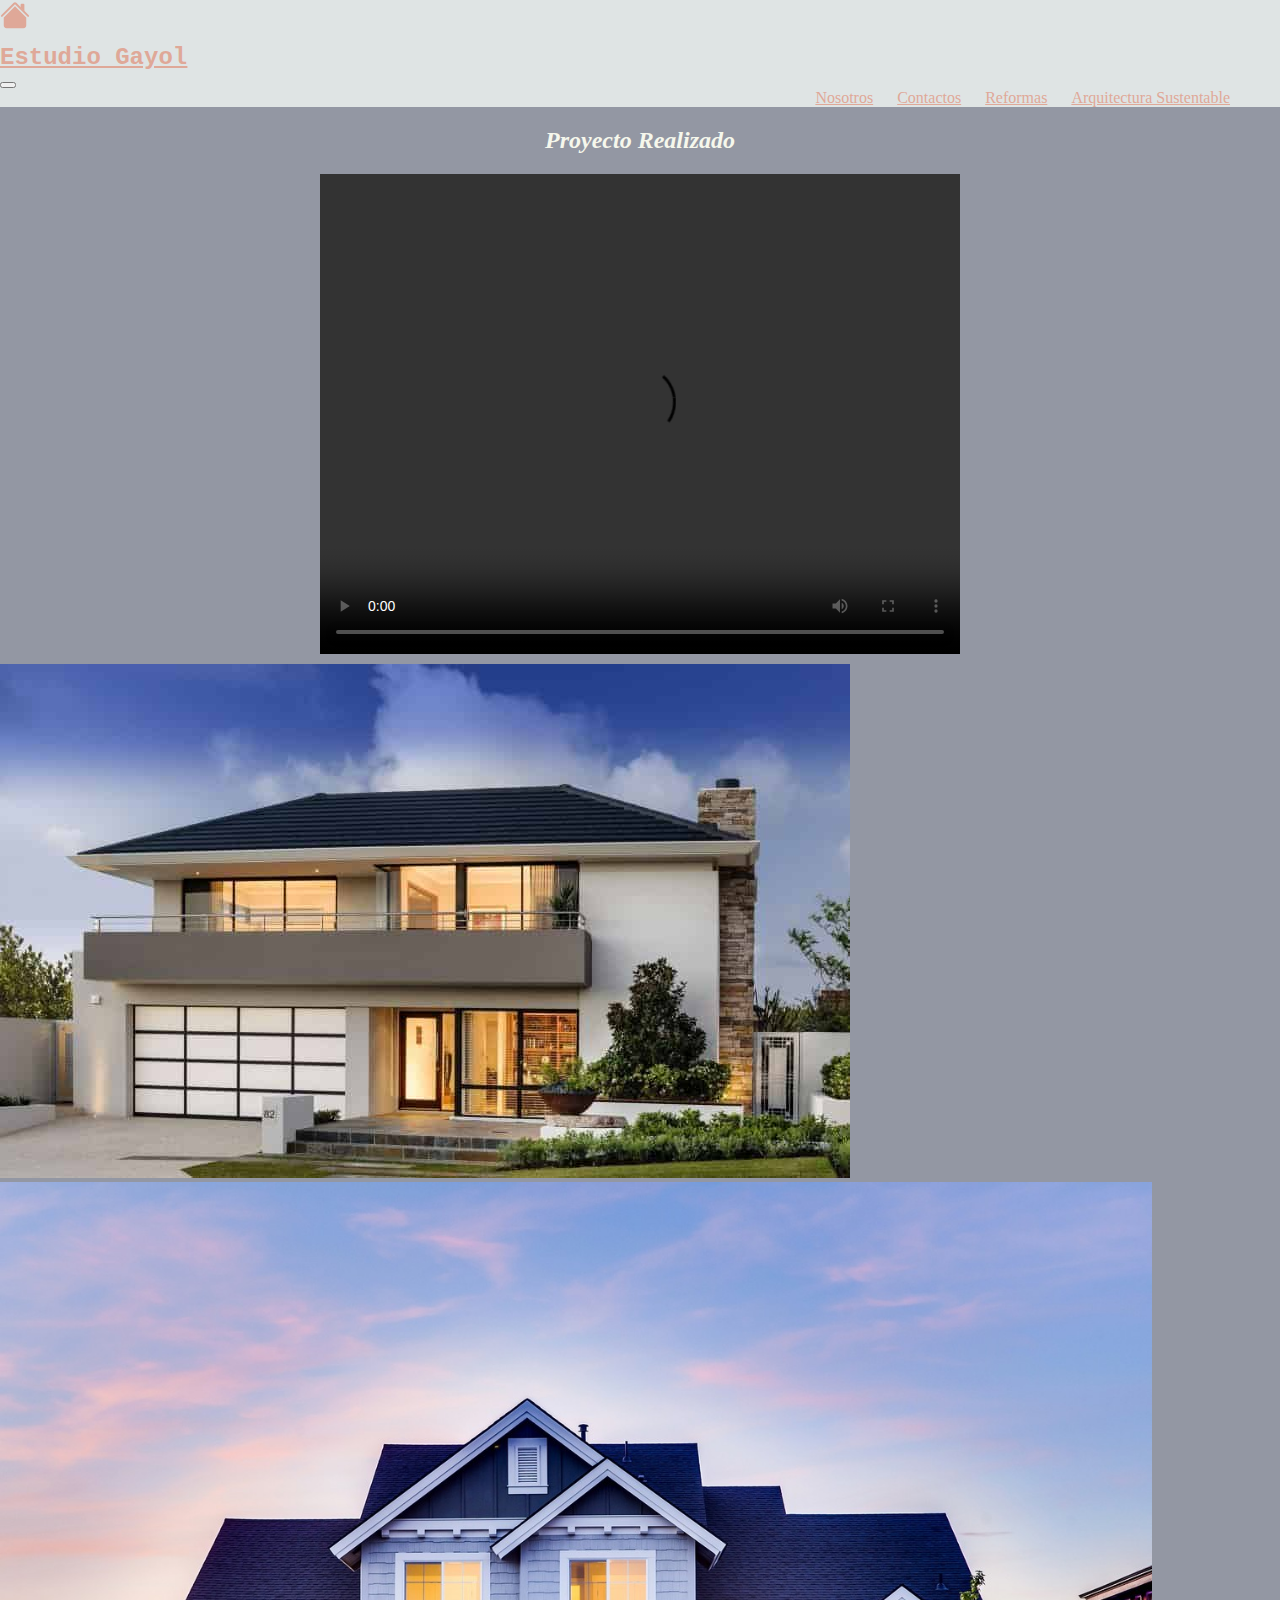
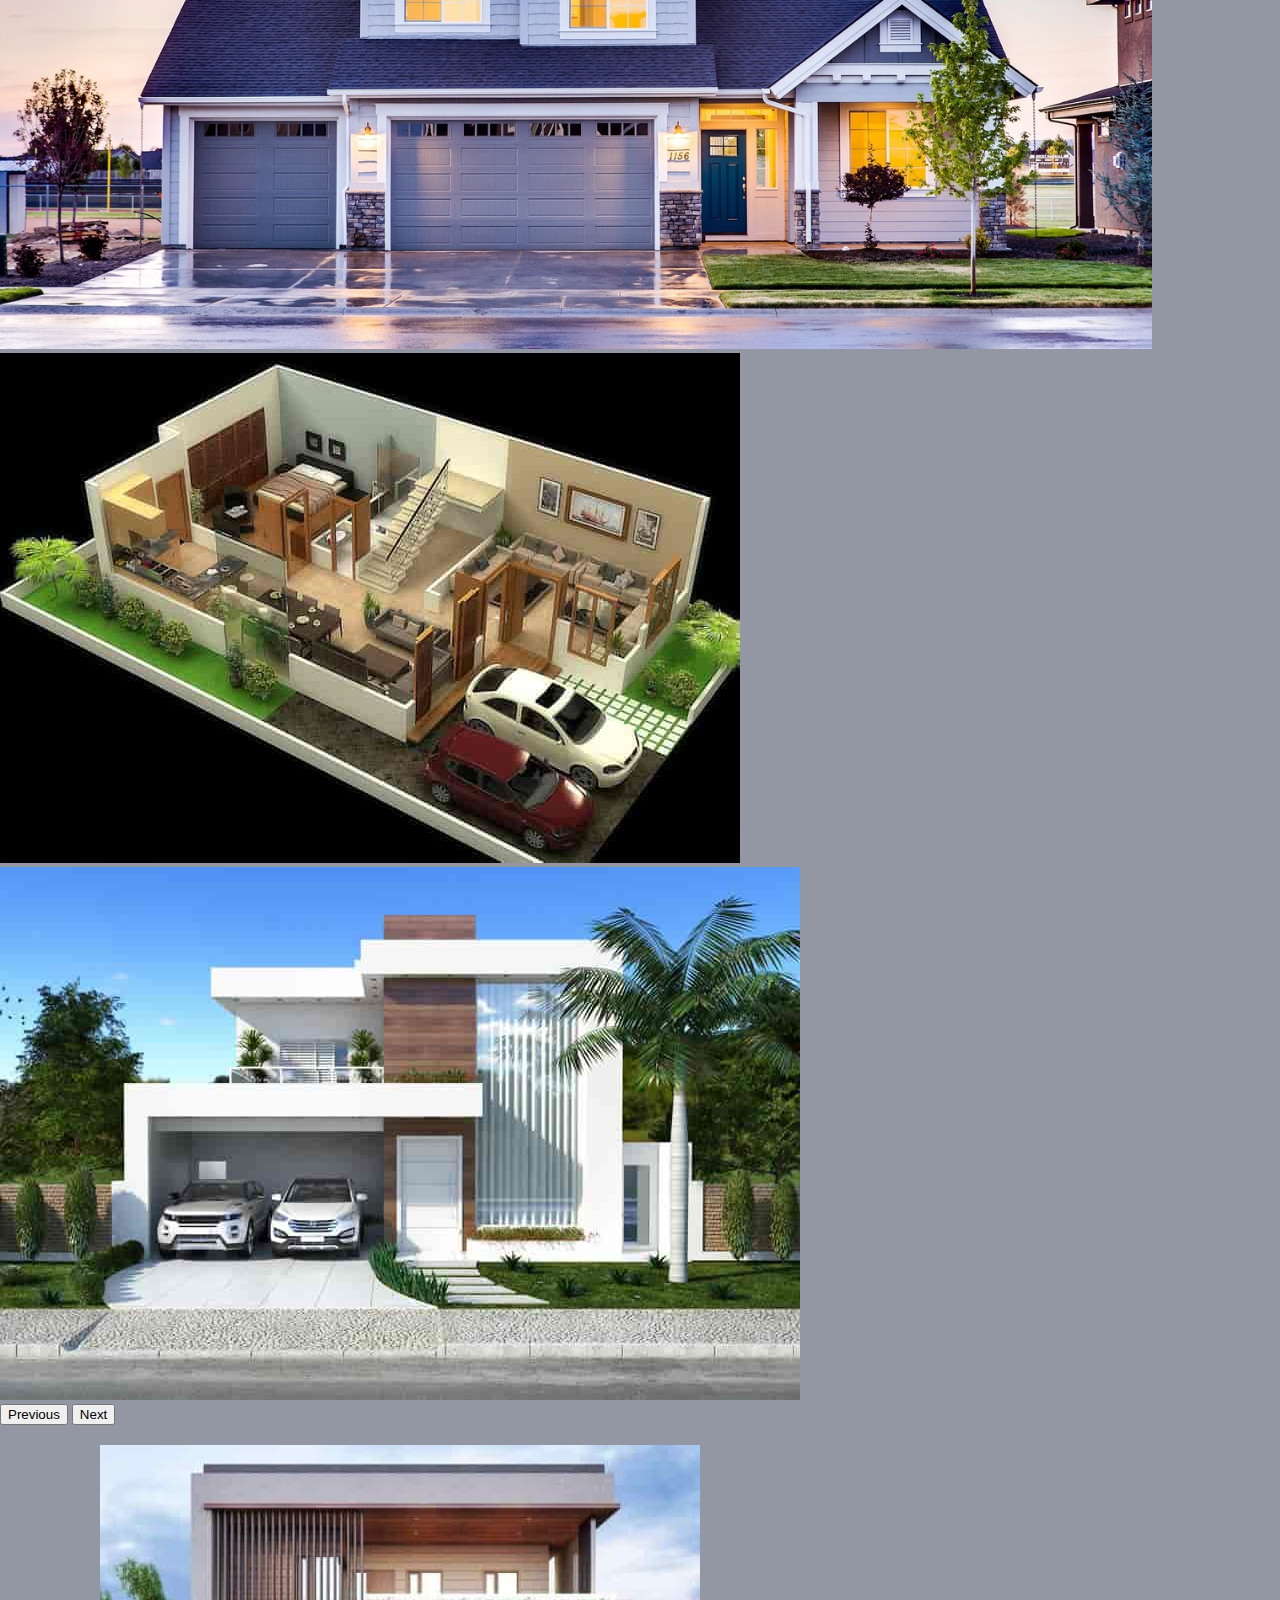
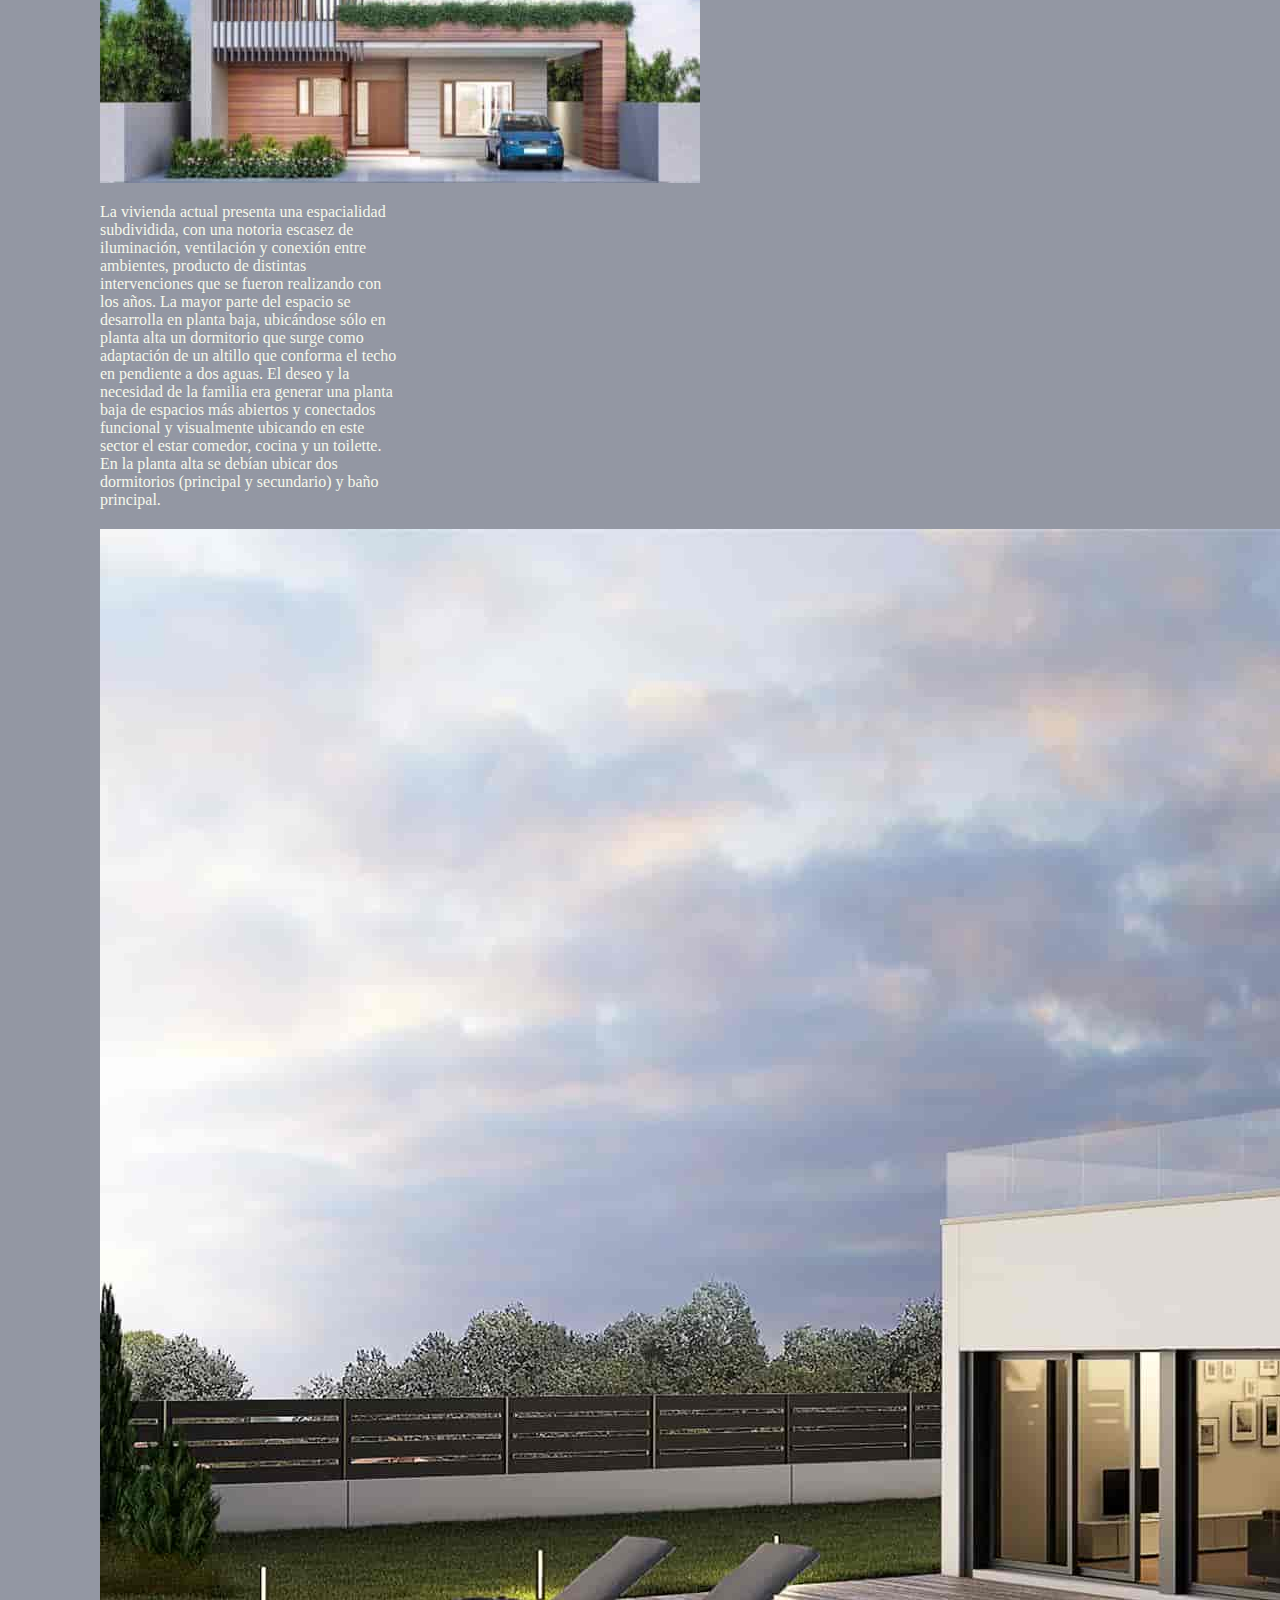
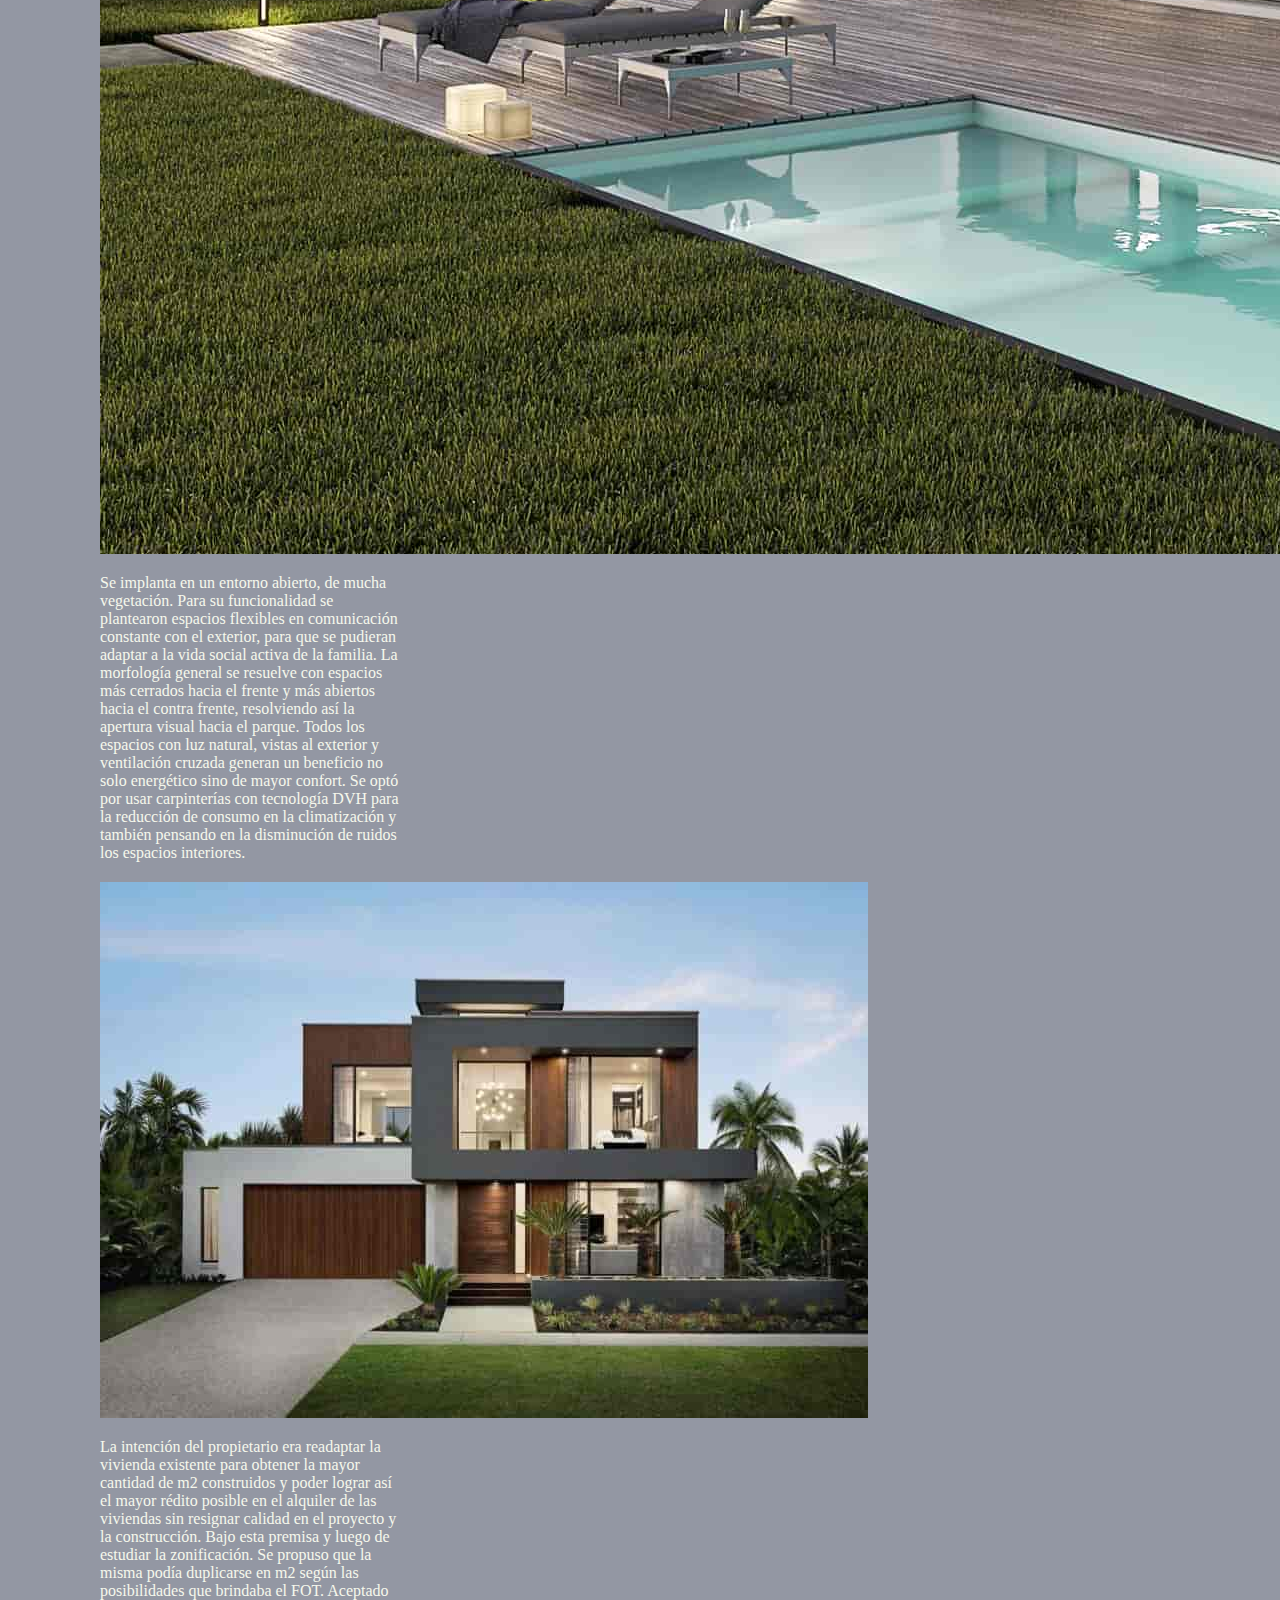
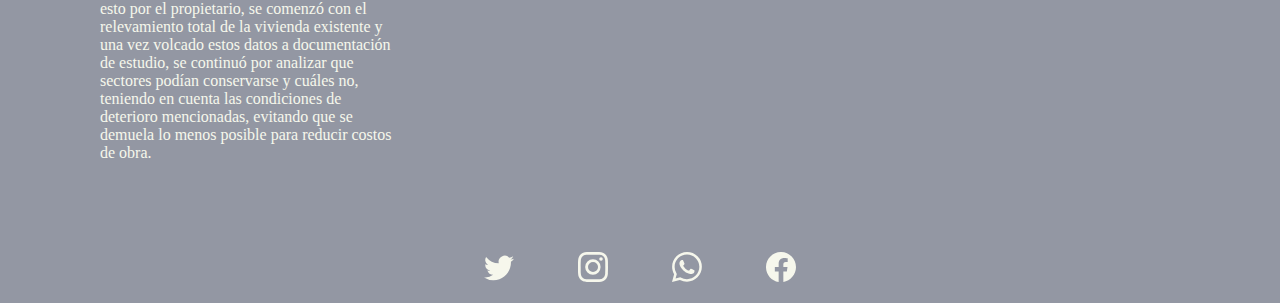
==== index.html @ b47eeff7 "proyecto" ====
<!DOCTYPE html>
<html lang="es">
  <head>
      <meta charset="UTF-8">
      <meta name="viewport" content="width=device-width, initial-scale=1">
      <title>Estudio Arquitectura</title>
      <link href="https://cdn.jsdelivr.net/npm/bootstrap@5.1.3/dist/css/bootstrap.min.css" rel="stylesheet" 
      integrity="sha384-1BmE4kWBq78iYhFldvKuhfTAU6auU8tT94WrHftjDbrCEXSU1oBoqyl2QvZ6jIW3" crossorigin="anonymous">
      <link rel="stylesheet" href="css/estilos.css">
      <link rel="preconnect" href= "https://fonts.googleapis.com">
      <link rel="preconnect" href= "https://fonts.gstatic.com" crossorigin>
      <link href="https: //fonts.googleapis.com/css2? family = Roboto + Mono: wght @ 200 & display = swap" rel ="stylesheet">
      <link rel="stylesheet" href="https://cdnjs.cloudflare.com/ajax/libs/font-awesome/4.7.0/css/font-awesome.min.css">
      <link rel= "icon"  type= "image / png"  tamaños= "96x96"  href= "imagenes/logo.jpg">
      <meta name="keywords" content="arquitectura, estudio, remodelaciones, casas, departamentos">
      <meta name="description" content="Estudio de Arquitectura especializado en viviendas particulares, espacios de trabajo y edificios. 
      Remodelaciones, diseño y decoracion de interiores">
</head>

<body class="fondo">

  <!---Menu-->
    
     <nav class="navbar navbar-expand-lg navbar-light" style="background-color: #dfe4e4;">
      <div class="container-fluid">
        <a class="navbar-brand" href="#">
          <svg xmlns="http://www.w3.org/2000/svg" width="30" height="30" fill="currentColor" class="bi bi-house-fill" viewBox="0 0 16 16">
            <path fill-rule="evenodd" d="m8 3.293 6 6V13.5a1.5 1.5 0 0 1-1.5 1.5h-9A1.5 1.5 0 0 1 2 13.5V9.293l6-6zm5-.793V6l-2-2V2.5a.5.5 0 0 1 .5-.5h1a.5.5 0 0 1 .5.5z"/>
            <path fill-rule="evenodd" d="M7.293 1.5a1 1 0 0 1 1.414 0l6.647 6.646a.5.5 0 0 1-.708.708L8 2.207 1.354 8.854a.5.5 0 1 1-.708-.708L7.293 1.5z"/>
          </svg>
        </a>
        <a class="navbar-brand" href="#"> <h1>Estudio Gayol</h1></a>
        <button class="navbar-toggler" type="button" data-bs-toggle="collapse" data-bs-target="#navbarSupportedContent" aria-controls="navbarSupportedContent" aria-expanded="false" aria-label="Toggle navigation">
          <span class="navbar-toggler-icon"></span>
        </button>
        <div class="collapse navbar-collapse" id="navbarSupportedContent">
          <ul class="navbar-nav me-auto mb-2 mb-lg-0">
            <li class="nav-item">
              <a class="nav-link active" aria-current="page" href="nosotros.html">Nosotros</a>
            </li>
            <li class="nav-item">
              <a class="nav-link" href="contactos.html">Contactos</a>
            </li>
            <li class="nav-item dropdown">
              <a class="nav-link dropdown-toggle" href="reformas.html" id="navbarDropdown" role="button" data-bs-toggle="dropdown" aria-expanded="false">
                Reformas
              </a>
              <ul class="dropdown-menu" aria-labelledby="navbarDropdown">
                <li><a class="dropdown-item" href="reformas.html">Casas</a></li>
                <li><a class="dropdown-item" href="reformas.html">Habitaciones</a></li>
                <li><hr class="dropdown-divider"></li>
                <li><a class="dropdown-item" href="reformas.html">Oficinas</a></li>
                <li><a class="dropdown-item" href="reformas.html">Departamentos</a></li>
              </ul>
            </li>
            <li class="nav-item dropdown">
              <a class="nav-link dropdown-toggle" href="#" id="navbarDropdown" role="button" data-bs-toggle="dropdown" aria-expanded="false">
                Arquitectura Sustentable
              </a>
              <ul class="dropdown-menu" aria-labelledby="navbarDropdown">
                <li><a class="dropdown-item" href="arquitecturasustentable.html">Calefaccion eficiente</a></li>
                <li><a class="dropdown-item" href="arquitecturasustentable.html">Enfriamiento eficiente</a></li>
                <li><hr class="dropdown-divider"></li>
                <li><a class="dropdown-item" href="arquitecturasustentable.html">Refrescamiento pasivo</a></li>
              </ul>
            </li>
          </ul>
        </div>
      </div>
    </nav>

    <!---fin de Menu-->

        <main>
            <h2>Proyecto Realizado</h2>

          <section class="galeria">
            <video src="imagenes/video_inicio.mp4" width="640" height="480" controls></video>
          </section>

            <!---Carrusel-->

            <div id="carouselExampleControls" class="carousel slide" data-bs-ride="carousel">
                <div class="carousel-inner">
                  <div class="carousel-item active">
                    <img src="imagenes/casas_3-min.jpg" class="d-block container-fluid img">
                  </div>
                  <div class="carousel-item">
                    <img src="imagenes/casas8.jpg" class="d-block container-fluid img">
                  </div>
                  <div class="carousel-item">
                    <img src="imagenes/plano-min.jpg" class="d-block container-fluid img">
                  </div>
                  <div class="carousel-item">
                    <img src="imagenes/casas4-min.jpg" class="d-block container-fluid img">
                  </div>
                </div>
                <button class="carousel-control-prev" type="button" data-bs-target="#carouselExampleControls" data-bs-slide="prev">
                  <span class="carousel-control-prev-icon" aria-hidden="true"></span>
                  <span class="visually-hidden">Previous</span>
                </button>
                <button class="carousel-control-next" type="button" data-bs-target="#carouselExampleControls" data-bs-slide="next">
                  <span class="carousel-control-next-icon" aria-hidden="true"></span>
                  <span class="visually-hidden">Next</span>
                </button>
              </div>

              <!---fin de Carrusel-->

        <!---inicio de tarjetas--->

    <div class="conteiner-fluid">
      <div class="row">
        <div class="col">
        <div class="card fondo" style="width: 20rem;">
          <img src="imagenes/casas5-min.jpg" class="card-img-top fotoTarjetas" alt="...">
          <div class="card-body tarjetas">
            <p class="card-text">La vivienda actual presenta una espacialidad subdividida, con una notoria escasez de iluminación, ventilación y conexión entre ambientes, producto de distintas intervenciones que se fueron realizando con los años.
              La mayor parte del espacio se desarrolla en planta baja, ubicándose sólo en planta alta un dormitorio que surge como adaptación de un altillo que conforma el techo en pendiente a dos aguas.
              El deseo y la necesidad de la familia era generar una planta baja de espacios más abiertos y conectados funcional y visualmente ubicando en este sector el estar comedor, cocina y un toilette. 
              En la planta alta se debían ubicar dos dormitorios (principal y secundario) y baño principal.</p>
          </div>
        </div>
      </div>

      <div class="col">
        <div class="card fondo" style="width: 20rem;">
          <img src="imagenes/casas6-min.jpg" class="card-img-top fotoTarjetas" alt="...">
          <div class="card-body tarjetas">
            <p class="card-text">Se implanta en un entorno abierto, de mucha vegetación. Para su funcionalidad se plantearon espacios flexibles en comunicación constante con el exterior,  para que se pudieran adaptar a la vida social activa de la familia.
              La morfología general se resuelve con espacios más cerrados hacia el frente y más abiertos hacia el contra frente, resolviendo así la apertura visual hacia el parque.
              Todos los espacios con luz natural, vistas al exterior y ventilación cruzada generan un beneficio no solo energético sino de mayor confort. 
              Se optó por usar carpinterías con tecnología DVH para la reducción de consumo en la climatización y también pensando en la disminución de ruidos los espacios interiores.</p>
          </div>
        </div>
      </div>

        <div class="col">
        <div class="card fondo" style="width: 20rem;">
          <img src="imagenes/casas7-min.jpg" class="card-img-top fotoTarjetas" alt="...">
          <div class="card-body tarjetas">
            <p class="card-text">La intención del propietario era readaptar la vivienda existente para obtener la mayor cantidad de m2 construidos y poder lograr así el mayor rédito posible en el alquiler de las viviendas sin resignar calidad en el proyecto y la construcción.
              Bajo esta premisa y luego de estudiar la zonificación. 
              Se propuso que la misma podía duplicarse en m2 según las posibilidades que brindaba el FOT. Aceptado esto por el propietario, 
              se comenzó con el relevamiento total de la vivienda existente y una vez volcado estos datos a documentación de estudio, se continuó por analizar que sectores podían conservarse y cuáles no, teniendo en cuenta las condiciones de deterioro mencionadas, evitando que se demuela lo menos posible para reducir costos de obra.
            </p>
          </div>
        </div>
      </div>
    </div>
  </div>

  <!---fin de tarjetas--->

        </main>

    <footer class="textoColor">
      <svg xmlns="http://www.w3.org/2000/svg" width="30" height="30" fill="currentColor" class="bi bi-twitter iconos" viewBox="0 0 16 16">
        <path d="M5.026 15c6.038 0 9.341-5.003 9.341-9.334 0-.14 0-.282-.006-.422A6.685 6.685 0 0 0 16 3.542a6.658 6.658 0 0 1-1.889.518 3.301 3.301 0 0 0 1.447-1.817 6.533 6.533 0 0 1-2.087.793A3.286 3.286 0 0 0 7.875 6.03a9.325 9.325 0 0 1-6.767-3.429 3.289 3.289 0 0 0 1.018 4.382A3.323 3.323 0 0 1 .64 6.575v.045a3.288 3.288 0 0 0 2.632 3.218 3.203 3.203 0 0 1-.865.115 3.23 3.23 0 0 1-.614-.057 3.283 3.283 0 0 0 3.067 2.277A6.588 6.588 0 0 1 .78 13.58a6.32 6.32 0 0 1-.78-.045A9.344 9.344 0 0 0 5.026 15z"/>
      </svg>
    <svg xmlns="http://www.w3.org/2000/svg" width="30" height="30" fill="currentColor" class="bi bi-instagram iconos" viewBox="0 0 16 16">
      <path d="M8 0C5.829 0 5.556.01 4.703.048 3.85.088 3.269.222 2.76.42a3.917 3.917 0 0 0-1.417.923A3.927 3.927 0 0 0 .42 2.76C.222 3.268.087 3.85.048 4.7.01 5.555 0 5.827 0 8.001c0 2.172.01 2.444.048 3.297.04.852.174 1.433.372 1.942.205.526.478.972.923 1.417.444.445.89.719 1.416.923.51.198 1.09.333 1.942.372C5.555 15.99 5.827 16 8 16s2.444-.01 3.298-.048c.851-.04 1.434-.174 1.943-.372a3.916 3.916 0 0 0 1.416-.923c.445-.445.718-.891.923-1.417.197-.509.332-1.09.372-1.942C15.99 10.445 16 10.173 16 8s-.01-2.445-.048-3.299c-.04-.851-.175-1.433-.372-1.941a3.926 3.926 0 0 0-.923-1.417A3.911 3.911 0 0 0 13.24.42c-.51-.198-1.092-.333-1.943-.372C10.443.01 10.172 0 7.998 0h.003zm-.717 1.442h.718c2.136 0 2.389.007 3.232.046.78.035 1.204.166 1.486.275.373.145.64.319.92.599.28.28.453.546.598.92.11.281.24.705.275 1.485.039.843.047 1.096.047 3.231s-.008 2.389-.047 3.232c-.035.78-.166 1.203-.275 1.485a2.47 2.47 0 0 1-.599.919c-.28.28-.546.453-.92.598-.28.11-.704.24-1.485.276-.843.038-1.096.047-3.232.047s-2.39-.009-3.233-.047c-.78-.036-1.203-.166-1.485-.276a2.478 2.478 0 0 1-.92-.598 2.48 2.48 0 0 1-.6-.92c-.109-.281-.24-.705-.275-1.485-.038-.843-.046-1.096-.046-3.233 0-2.136.008-2.388.046-3.231.036-.78.166-1.204.276-1.486.145-.373.319-.64.599-.92.28-.28.546-.453.92-.598.282-.11.705-.24 1.485-.276.738-.034 1.024-.044 2.515-.045v.002zm4.988 1.328a.96.96 0 1 0 0 1.92.96.96 0 0 0 0-1.92zm-4.27 1.122a4.109 4.109 0 1 0 0 8.217 4.109 4.109 0 0 0 0-8.217zm0 1.441a2.667 2.667 0 1 1 0 5.334 2.667 2.667 0 0 1 0-5.334z"/>
    </svg>
    <svg xmlns="http://www.w3.org/2000/svg" width="30" height="30" fill="currentColor" class="bi bi-whatsapp iconos" viewBox="0 0 16 16">
      <path d="M13.601 2.326A7.854 7.854 0 0 0 7.994 0C3.627 0 .068 3.558.064 7.926c0 1.399.366 2.76 1.057 3.965L0 16l4.204-1.102a7.933 7.933 0 0 0 3.79.965h.004c4.368 0 7.926-3.558 7.93-7.93A7.898 7.898 0 0 0 13.6 2.326zM7.994 14.521a6.573 6.573 0 0 1-3.356-.92l-.24-.144-2.494.654.666-2.433-.156-.251a6.56 6.56 0 0 1-1.007-3.505c0-3.626 2.957-6.584 6.591-6.584a6.56 6.56 0 0 1 4.66 1.931 6.557 6.557 0 0 1 1.928 4.66c-.004 3.639-2.961 6.592-6.592 6.592zm3.615-4.934c-.197-.099-1.17-.578-1.353-.646-.182-.065-.315-.099-.445.099-.133.197-.513.646-.627.775-.114.133-.232.148-.43.05-.197-.1-.836-.308-1.592-.985-.59-.525-.985-1.175-1.103-1.372-.114-.198-.011-.304.088-.403.087-.088.197-.232.296-.346.1-.114.133-.198.198-.33.065-.134.034-.248-.015-.347-.05-.099-.445-1.076-.612-1.47-.16-.389-.323-.335-.445-.34-.114-.007-.247-.007-.38-.007a.729.729 0 0 0-.529.247c-.182.198-.691.677-.691 1.654 0 .977.71 1.916.81 2.049.098.133 1.394 2.132 3.383 2.992.47.205.84.326 1.129.418.475.152.904.129 1.246.08.38-.058 1.171-.48 1.338-.943.164-.464.164-.86.114-.943-.049-.084-.182-.133-.38-.232z"/>
    </svg>
    <svg xmlns="http://www.w3.org/2000/svg" width="30" height="30" fill="currentColor" class="bi bi-facebook iconos" viewBox="0 0 16 16">
      <path d="M16 8.049c0-4.446-3.582-8.05-8-8.05C3.58 0-.002 3.603-.002 8.05c0 4.017 2.926 7.347 6.75 7.951v-5.625h-2.03V8.05H6.75V6.275c0-2.017 1.195-3.131 3.022-3.131.876 0 1.791.157 1.791.157v1.98h-1.009c-.993 0-1.303.621-1.303 1.258v1.51h2.218l-.354 2.326H9.25V16c3.824-.604 6.75-3.934 6.75-7.951z"/>
    </svg>
    </footer>
<script src="https://cdn.jsdelivr.net/npm/@popperjs/core@2.10.2/dist/umd/popper.min.js" 
integrity="sha384-7+zCNj/IqJ95wo16oMtfsKbZ9ccEh31eOz1HGyDuCQ6wgnyJNSYdrPa03rtR1zdB" crossorigin="anonymous"></script>
<script src="https://cdn.jsdelivr.net/npm/bootstrap@5.1.3/dist/js/bootstrap.min.js"
integrity="sha384-QJHtvGhmr9XOIpI6YVutG+2QOK9T+ZnN4kzFN1RtK3zEFEIsxhlmWl5/YESvpZ13" crossorigin="anonymous"></script>
</body>
</html>
---- css/estilos.css ----
* {margin: 0px;}

h1 {
    font-size: 150%;
    margin-top: 10px;
    font-family: 'Roboto mono', monospace;
    text-decoration:underline;
    }

h2 {
    text-align: center;
    font-style: oblique;
    margin: 20px 20px 20px;
    color: #f6f7ec;}

dt {color: #2c1513;}

dd {color:#f6f7ec;}

td {color: #2c1513;}

fieldset {color: #2c1513;}

h3 {margin: 0px 10px 20px 10px;
    color: #2c1513;}

legend {color: #2c1513;}

.textoColor {
    color: #f6f7ec;
}

.iconos {
    margin: 0px 30px 0px 30px;
}

.bordesRedondeados {
    border-radius:  10px;
    margin: 10px 10px 10px 10px;
}

#uno {
    margin: 0%;
    width: 5%;
}

.ancho {
    width: 70%;
}

p {
    margin: 20px 20px 20px 0px;
    color: #f6f7ec;}

.centrar {text-align: justify;
          margin: 20px 20px 20px 20px;
          font-size: 110%;
}

footer {
    text-align: center;
    font-style: italic;
    height: 50px;
    margin-top: 10vh;
}

.cursiva {font-style: italic;}

.letraTexto {font-style: oblique;}

.fondo { background-color: #9397a3;}


.colorCelda {color: #f6f7ec;}

.bordes {
        border-color: #2c1513;
        border-width: 15px;
        border-style:double;
        border-radius: 20px;
        box-shadow: 10px 10px #888888;
    }

dl {
    margin: 5px 10px 10px}

fieldset {
    margin: 5px 10px 5px 10px;}

img {
    animation-duration: 2s;
    animation-name: aparece;}

.img {
    max-width: 90%;
    height: auto;
}

ul ul{
    display:none;
}

ul ul li{display: block;}

ul li:hover + ul {
    margin-right: 20px;
    margin-left: 20px;
    margin-top: 20px;
    text-align: right;
    display: block;
}

li {
    margin: 0px 10px 0 10px;
    display: inline-block;
    color: #dfa898;}

ul {
    text-align: right;
    list-style-type: style type square;
    margin: 0px 40px 0 40px;
    padding-left: 40px;
    border-radius: 50px;
    }

a {
    color: #dfa898;
}

.menuFlex {
    position: relative;
    display: flex;
    flex-flow: row nowrap;
    justify-content: space-between;
}

.botones {
    margin: 0px 10px 20px 20px;
}

.galeria {
    display: flex;
    flex-flow: wrap;
    justify-content: center;
    
}

.divCasas {
    margin-left: 100px;
}

.sustentabilidad {
    display: flex;
    flex-flow: wrap;
}


i {
    width: 100px;
}

.mover {
    transform: translate(-100px);
}

.fotoTarjetas {
    display: flex;
    justify-content: center;
}

.conteiner-fluid {
    margin: 20px 20px 20px 100px;
}

.correo {
    margin-bottom: 30px;
}

.opciones {
    margin: 20px;
}

.formulario {
    display: flex;
    flex-direction: column;
    align-items: center;
}

section {
    margin-bottom: 10px;
}

video {
    max-width: 90%;
    height: auto;
  }

@keyframes aparece {
    0% {
        opacity: 0;
    }

    100% {
        opacity: 2;
    }
}

@media (min-width: 600px) and (max-width: 1024px) {
    .sustentabilidad {
        display: flex;
        flex-flow: wrap;
    }

    img {
        animation-duration: 2s;
        animation-name: aparece;
        margin: 0px 10px 5px 0px;}

}

@media (max-width: 599px) {
    .sustentabilidad {
        display: flex;
        flex-flow: wrap;
    }

    img {
        animation-duration: 2s;
        animation-name: aparece;
        margin: 0px 10px 5px 0px;}

    

   
}
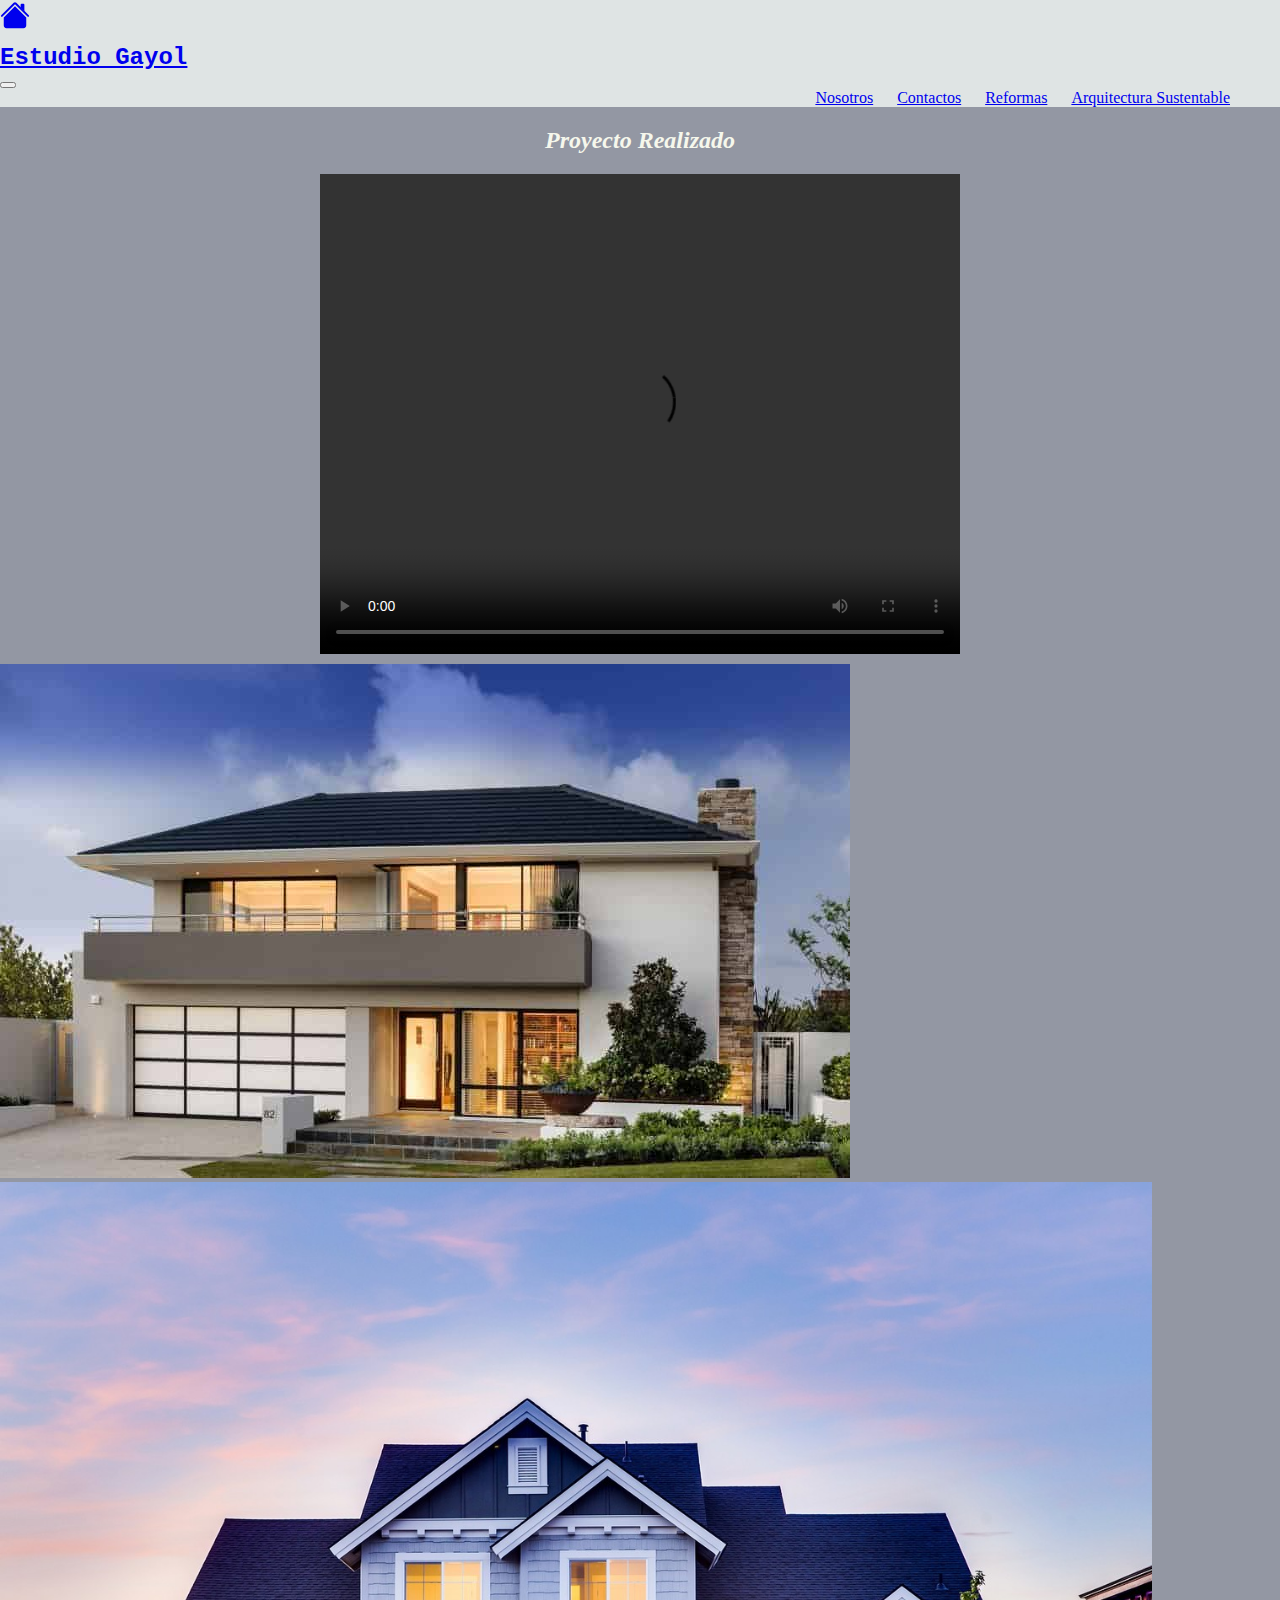
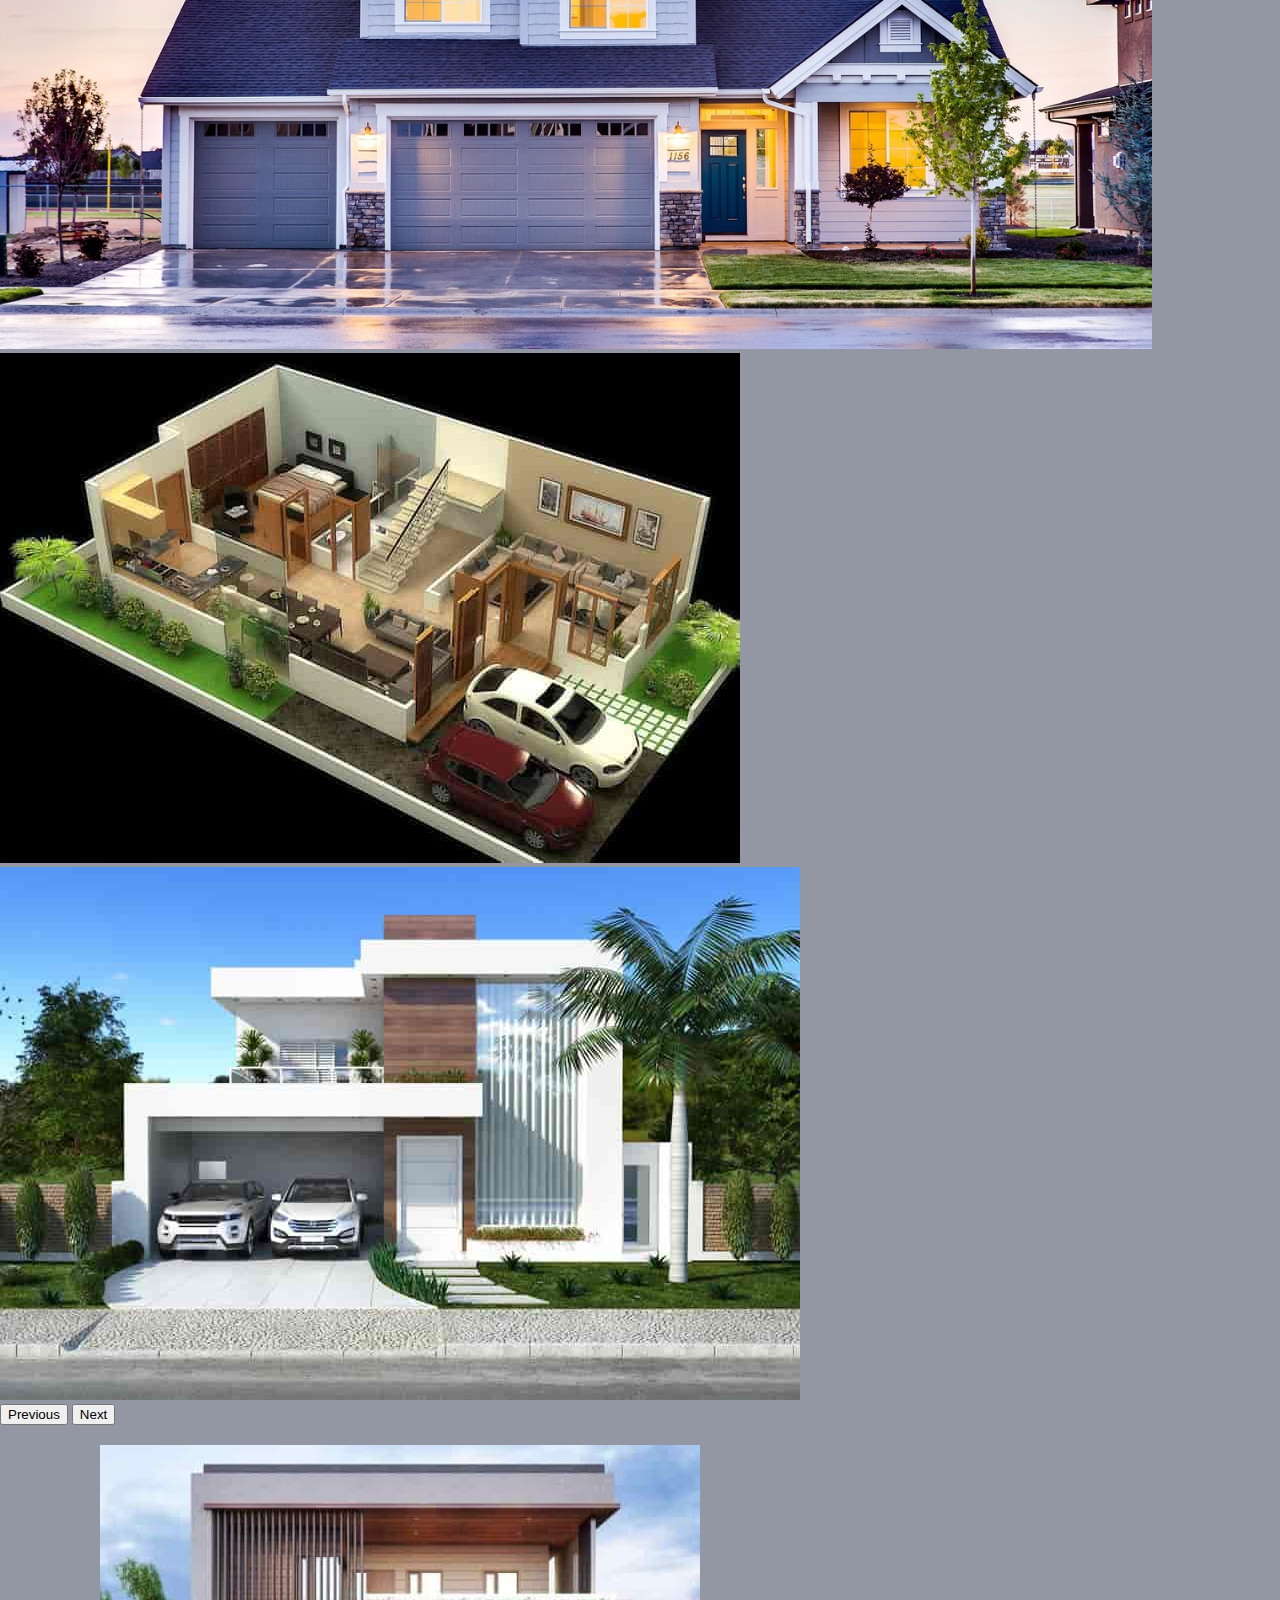
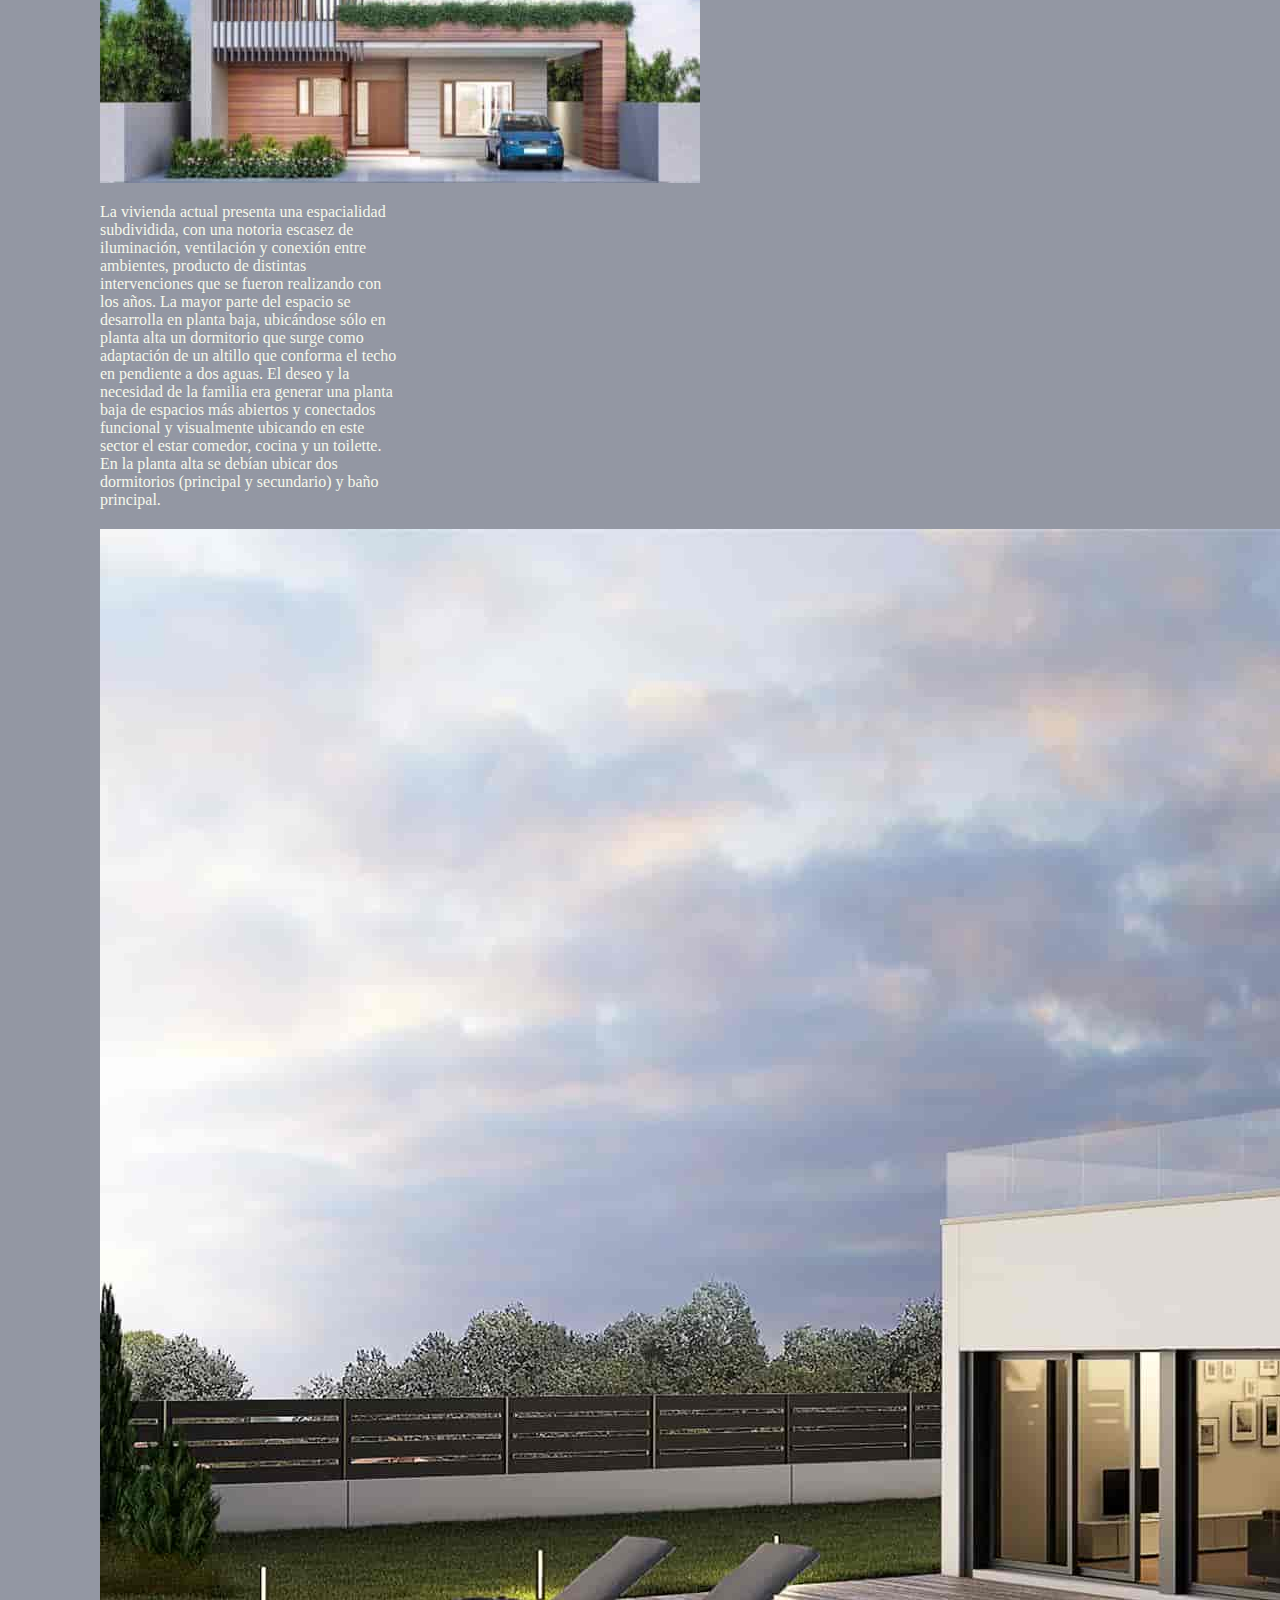
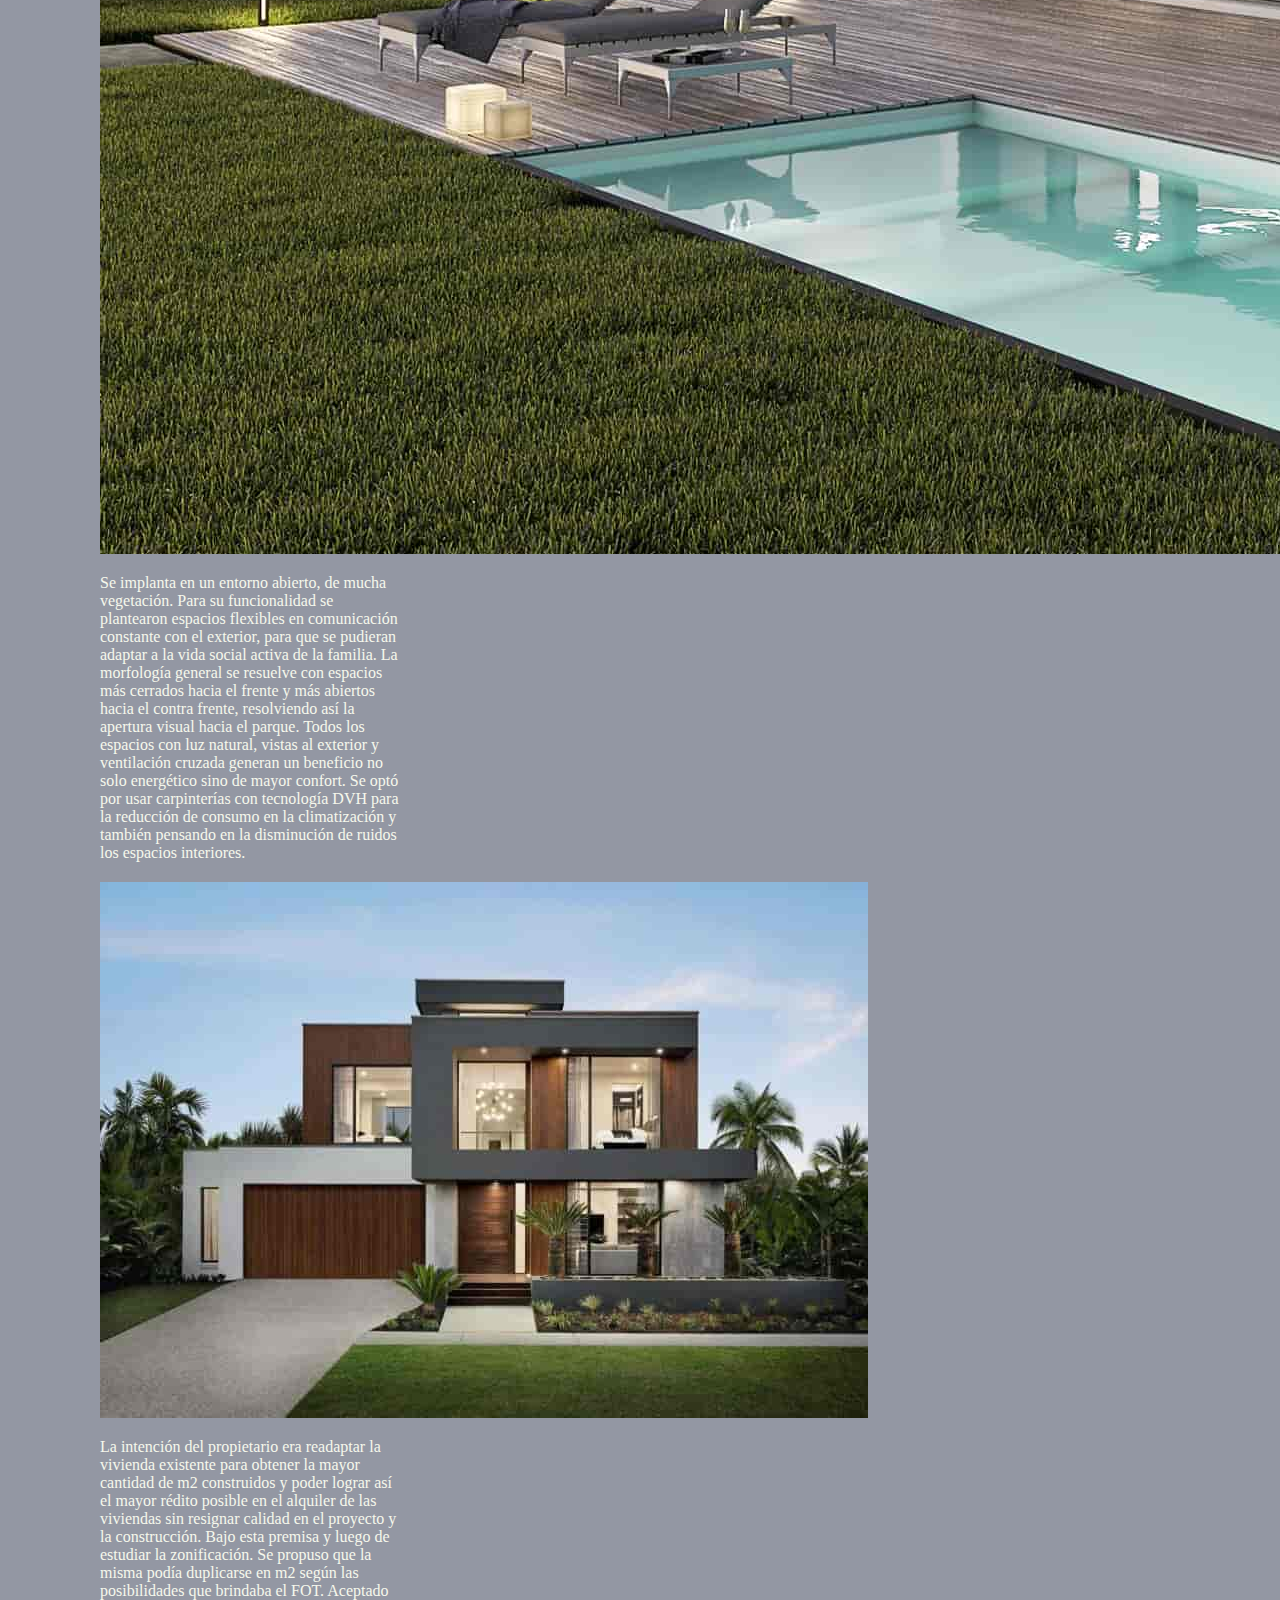
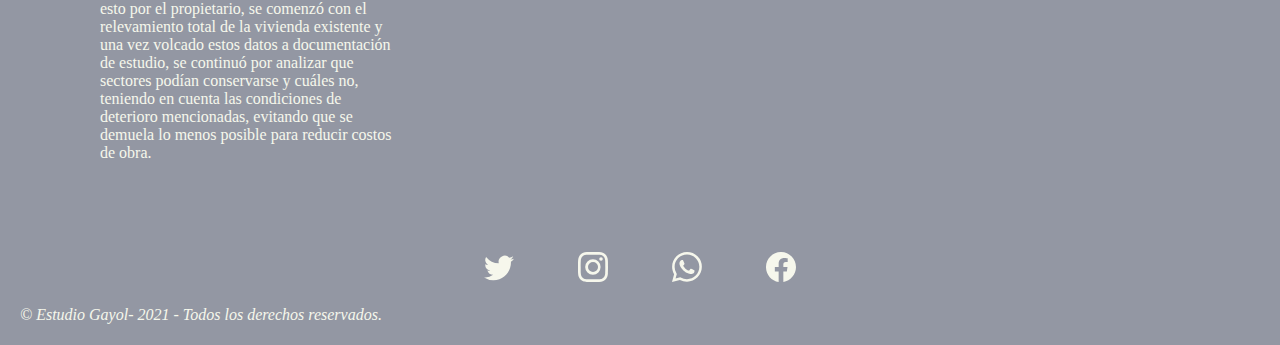
==== commit d7926444: "proyecto final" ====
--- a/index.html
+++ b/index.html
@@ -7,11 +7,11 @@
       <link href="https://cdn.jsdelivr.net/npm/bootstrap@5.1.3/dist/css/bootstrap.min.css" rel="stylesheet" 
       integrity="sha384-1BmE4kWBq78iYhFldvKuhfTAU6auU8tT94WrHftjDbrCEXSU1oBoqyl2QvZ6jIW3" crossorigin="anonymous">
       <link rel="stylesheet" href="css/estilos.css">
-      <link rel="preconnect" href= "https://fonts.googleapis.com">
-      <link rel="preconnect" href= "https://fonts.gstatic.com" crossorigin>
-      <link href="https: //fonts.googleapis.com/css2? family = Roboto + Mono: wght @ 200 & display = swap" rel ="stylesheet">
+      <link rel="preconnect" href="https://fonts.googleapis.com">
+      <link rel="preconnect" href="https://fonts.gstatic.com" crossorigin>
+      <link href="https: //fonts.googleapis.com/css2? family = Roboto + Mono: wght @ 200 & display = swap" rel="stylesheet">
       <link rel="stylesheet" href="https://cdnjs.cloudflare.com/ajax/libs/font-awesome/4.7.0/css/font-awesome.min.css">
-      <link rel= "icon"  type= "image / png"  tamaños= "96x96"  href= "imagenes/logo.jpg">
+      <link rel="icon"  type="image / png"  tamaños= "96x96"  href="imagenes/logo.jpg">
       <meta name="keywords" content="arquitectura, estudio, remodelaciones, casas, departamentos">
       <meta name="description" content="Estudio de Arquitectura especializado en viviendas particulares, espacios de trabajo y edificios. 
       Remodelaciones, diseño y decoracion de interiores">
@@ -113,7 +113,7 @@
       <div class="row">
         <div class="col">
         <div class="card fondo" style="width: 20rem;">
-          <img src="imagenes/casas5-min.jpg" class="card-img-top fotoTarjetas" alt="...">
+          <img src="imagenes/casas5-min.jpg" class="card-img-top fotoTarjetas" alt="foto de casa">
           <div class="card-body tarjetas">
             <p class="card-text">La vivienda actual presenta una espacialidad subdividida, con una notoria escasez de iluminación, ventilación y conexión entre ambientes, producto de distintas intervenciones que se fueron realizando con los años.
               La mayor parte del espacio se desarrolla en planta baja, ubicándose sólo en planta alta un dormitorio que surge como adaptación de un altillo que conforma el techo en pendiente a dos aguas.
@@ -125,7 +125,7 @@
 
       <div class="col">
         <div class="card fondo" style="width: 20rem;">
-          <img src="imagenes/casas6-min.jpg" class="card-img-top fotoTarjetas" alt="...">
+          <img src="imagenes/casas6-min.jpg" class="card-img-top fotoTarjetas" alt="foto de casa">
           <div class="card-body tarjetas">
             <p class="card-text">Se implanta en un entorno abierto, de mucha vegetación. Para su funcionalidad se plantearon espacios flexibles en comunicación constante con el exterior,  para que se pudieran adaptar a la vida social activa de la familia.
               La morfología general se resuelve con espacios más cerrados hacia el frente y más abiertos hacia el contra frente, resolviendo así la apertura visual hacia el parque.
@@ -137,12 +137,13 @@
 
         <div class="col">
         <div class="card fondo" style="width: 20rem;">
-          <img src="imagenes/casas7-min.jpg" class="card-img-top fotoTarjetas" alt="...">
+          <img src="imagenes/casas7-min.jpg" class="card-img-top fotoTarjetas" alt="foto de casa">
           <div class="card-body tarjetas">
             <p class="card-text">La intención del propietario era readaptar la vivienda existente para obtener la mayor cantidad de m2 construidos y poder lograr así el mayor rédito posible en el alquiler de las viviendas sin resignar calidad en el proyecto y la construcción.
               Bajo esta premisa y luego de estudiar la zonificación. 
               Se propuso que la misma podía duplicarse en m2 según las posibilidades que brindaba el FOT. Aceptado esto por el propietario, 
-              se comenzó con el relevamiento total de la vivienda existente y una vez volcado estos datos a documentación de estudio, se continuó por analizar que sectores podían conservarse y cuáles no, teniendo en cuenta las condiciones de deterioro mencionadas, evitando que se demuela lo menos posible para reducir costos de obra.
+              se comenzó con el relevamiento total de la vivienda existente y una vez volcado estos datos a documentación de estudio, se continuó por analizar que sectores podían conservarse y cuáles no, 
+              teniendo en cuenta las condiciones de deterioro mencionadas, evitando que se demuela lo menos posible para reducir costos de obra.
             </p>
           </div>
         </div>
@@ -167,6 +168,9 @@
     <svg xmlns="http://www.w3.org/2000/svg" width="30" height="30" fill="currentColor" class="bi bi-facebook iconos" viewBox="0 0 16 16">
       <path d="M16 8.049c0-4.446-3.582-8.05-8-8.05C3.58 0-.002 3.603-.002 8.05c0 4.017 2.926 7.347 6.75 7.951v-5.625h-2.03V8.05H6.75V6.275c0-2.017 1.195-3.131 3.022-3.131.876 0 1.791.157 1.791.157v1.98h-1.009c-.993 0-1.303.621-1.303 1.258v1.51h2.218l-.354 2.326H9.25V16c3.824-.604 6.75-3.934 6.75-7.951z"/>
     </svg>
+    <div class="botones derechos">
+      <p>© Estudio Gayol- 2021 - Todos los derechos reservados.</p>
+    </div>
     </footer>
 <script src="https://cdn.jsdelivr.net/npm/@popperjs/core@2.10.2/dist/umd/popper.min.js" 
 integrity="sha384-7+zCNj/IqJ95wo16oMtfsKbZ9ccEh31eOz1HGyDuCQ6wgnyJNSYdrPa03rtR1zdB" crossorigin="anonymous"></script>
--- a/css/estilos.css
+++ b/css/estilos.css
@@ -113,7 +113,7 @@
 li {
     margin: 0px 10px 0 10px;
     display: inline-block;
-    color: #dfa898;}
+}
 
 ul {
     text-align: right;
@@ -121,10 +121,6 @@
     margin: 0px 40px 0 40px;
     padding-left: 40px;
     border-radius: 50px;
-    }
-
-a {
-    color: #dfa898;
 }
 
 .menuFlex {
@@ -143,6 +139,12 @@
     flex-flow: wrap;
     justify-content: center;
     
+}
+
+.derechos {
+    display: flex;
+    flex-flow: wrap;
+    justify-content: left;
 }
 
 .divCasas {
@@ -227,9 +229,5 @@
     img {
         animation-duration: 2s;
         animation-name: aparece;
-        margin: 0px 10px 5px 0px;}
-
-    
-
-   
+        margin: 0px 10px 5px 0px;}   
 }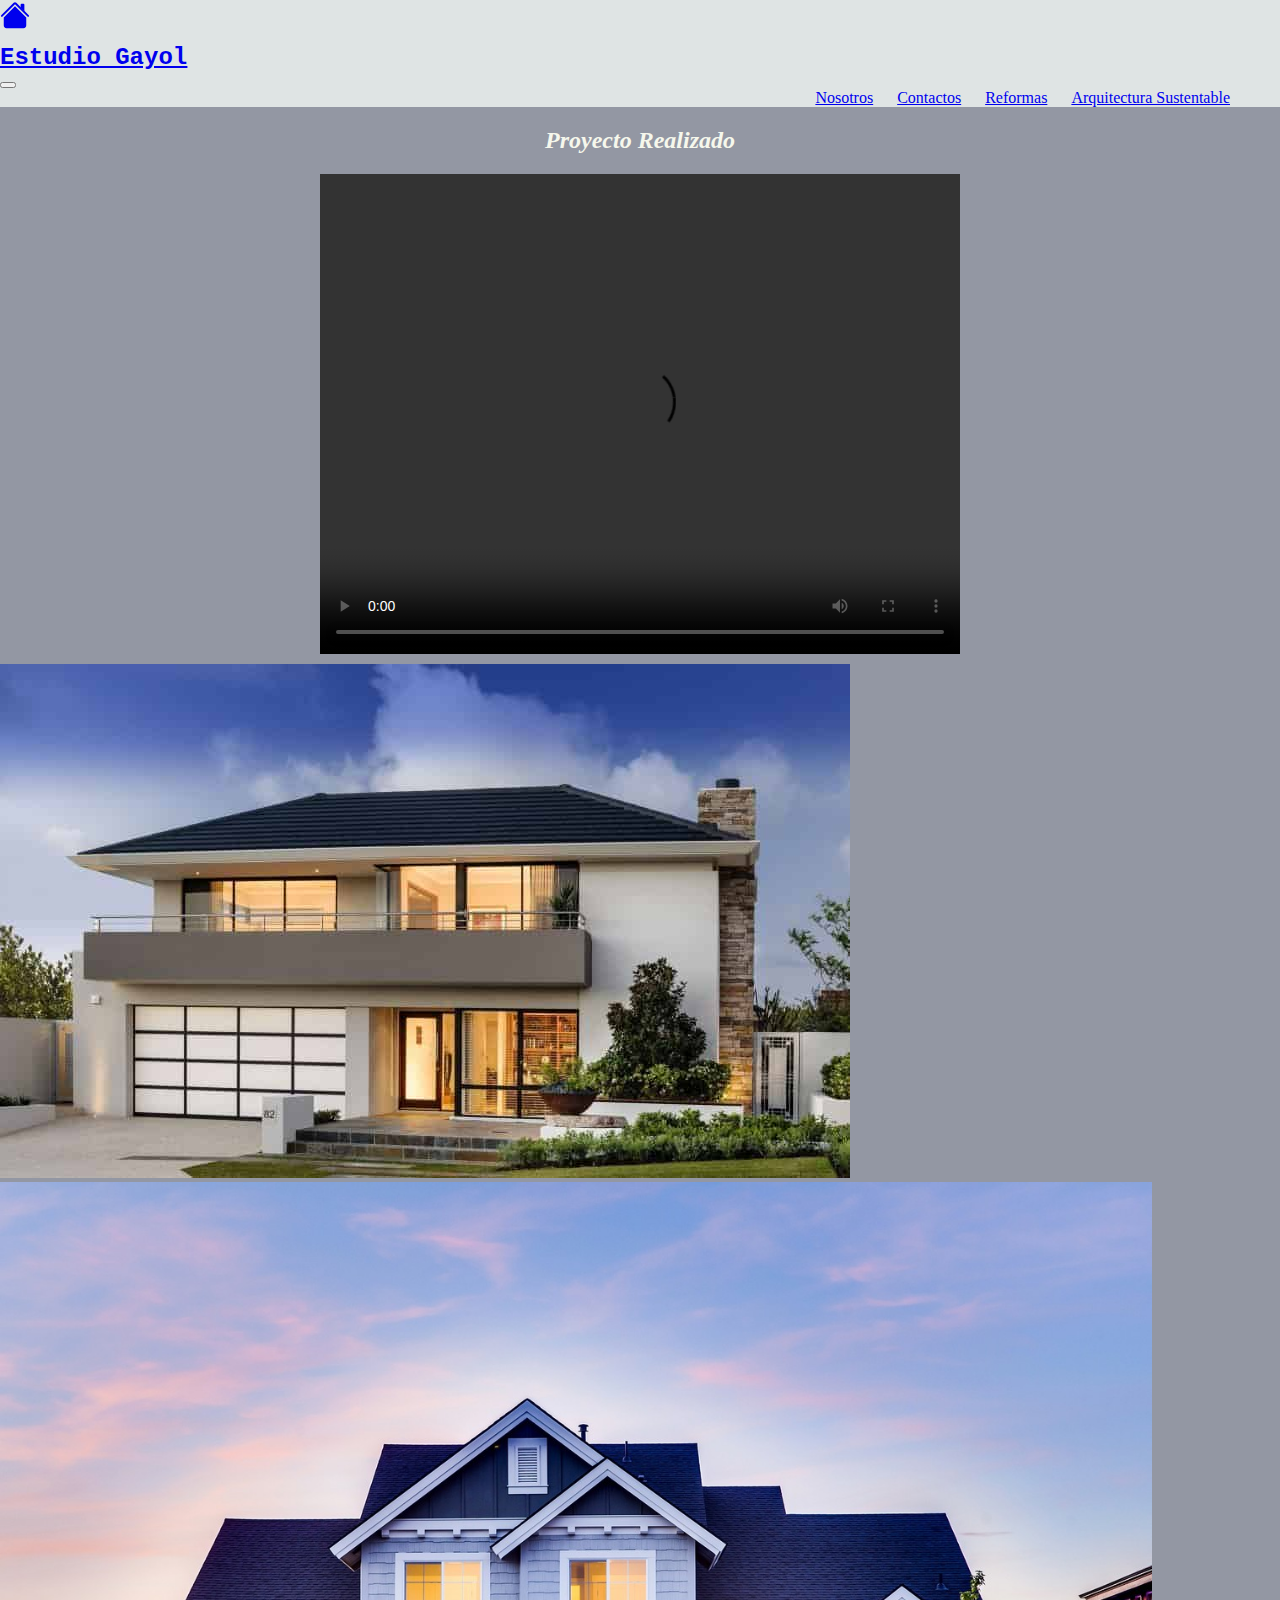
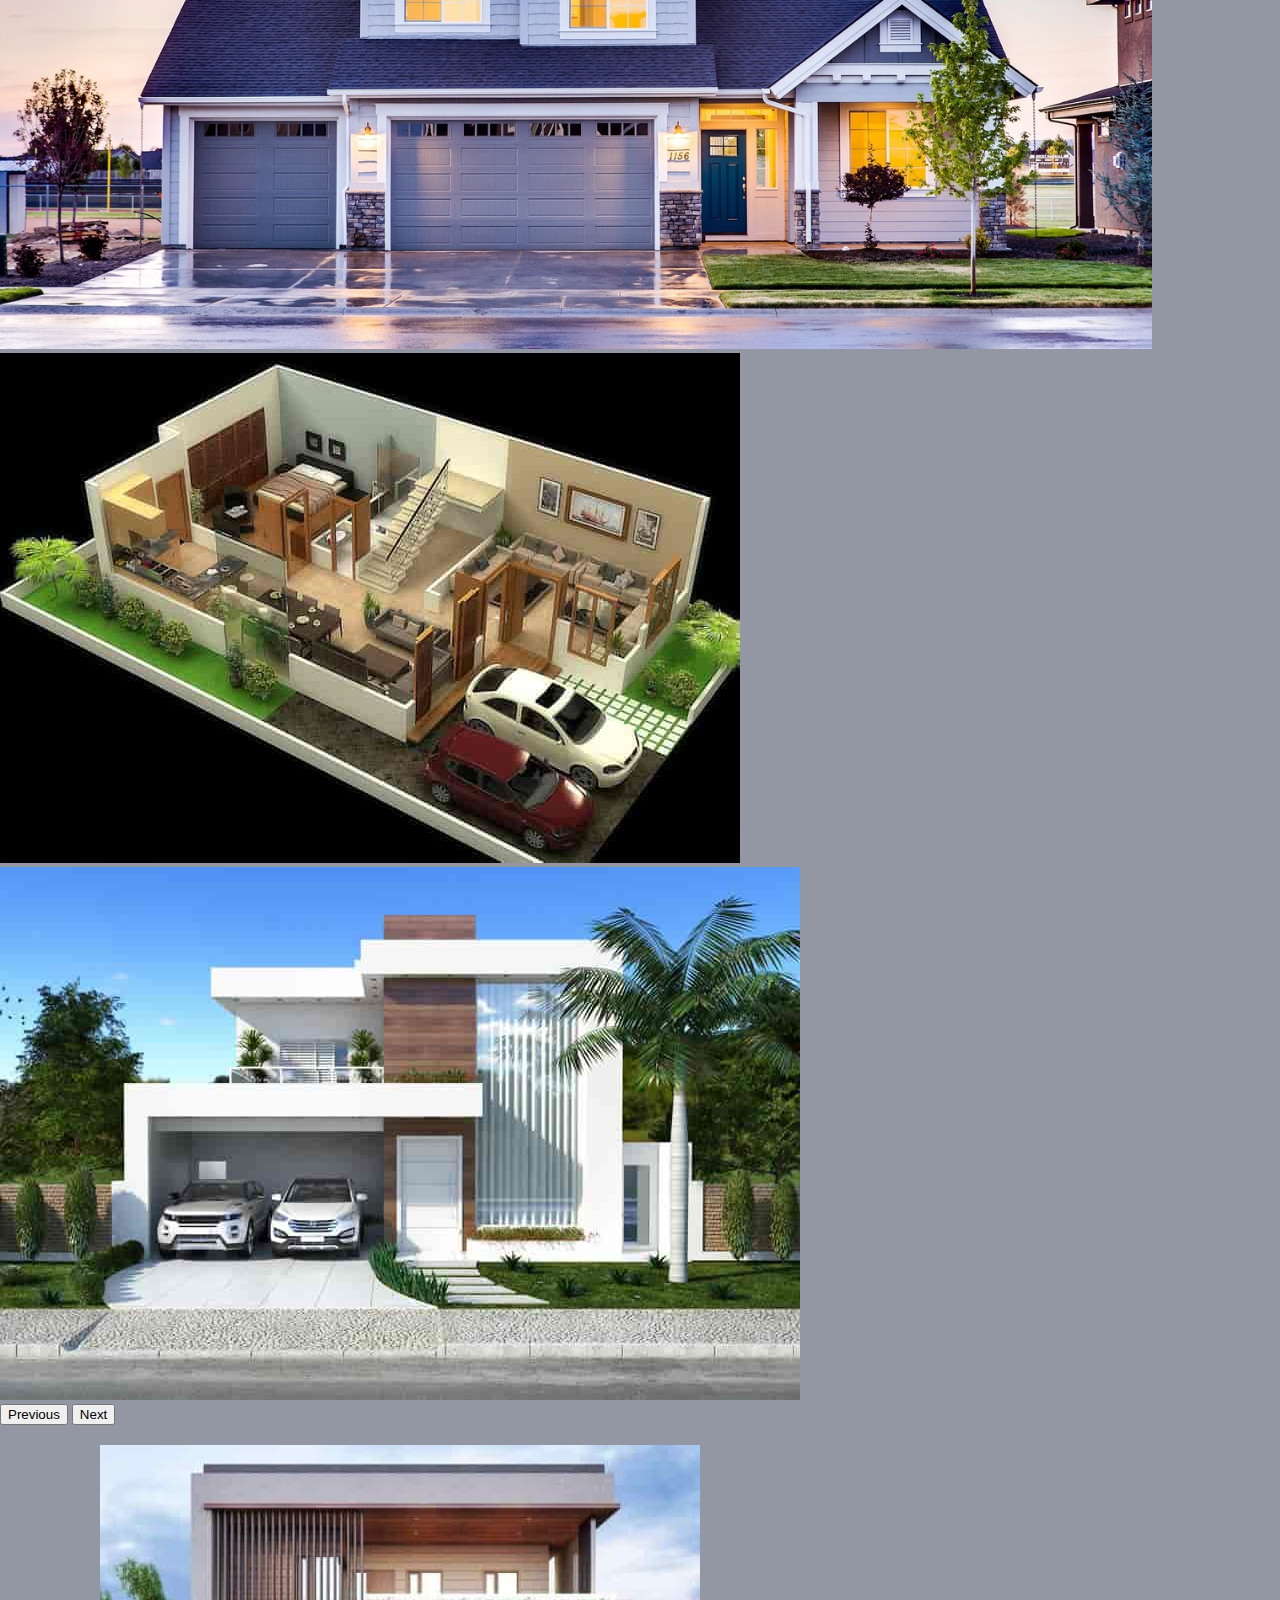
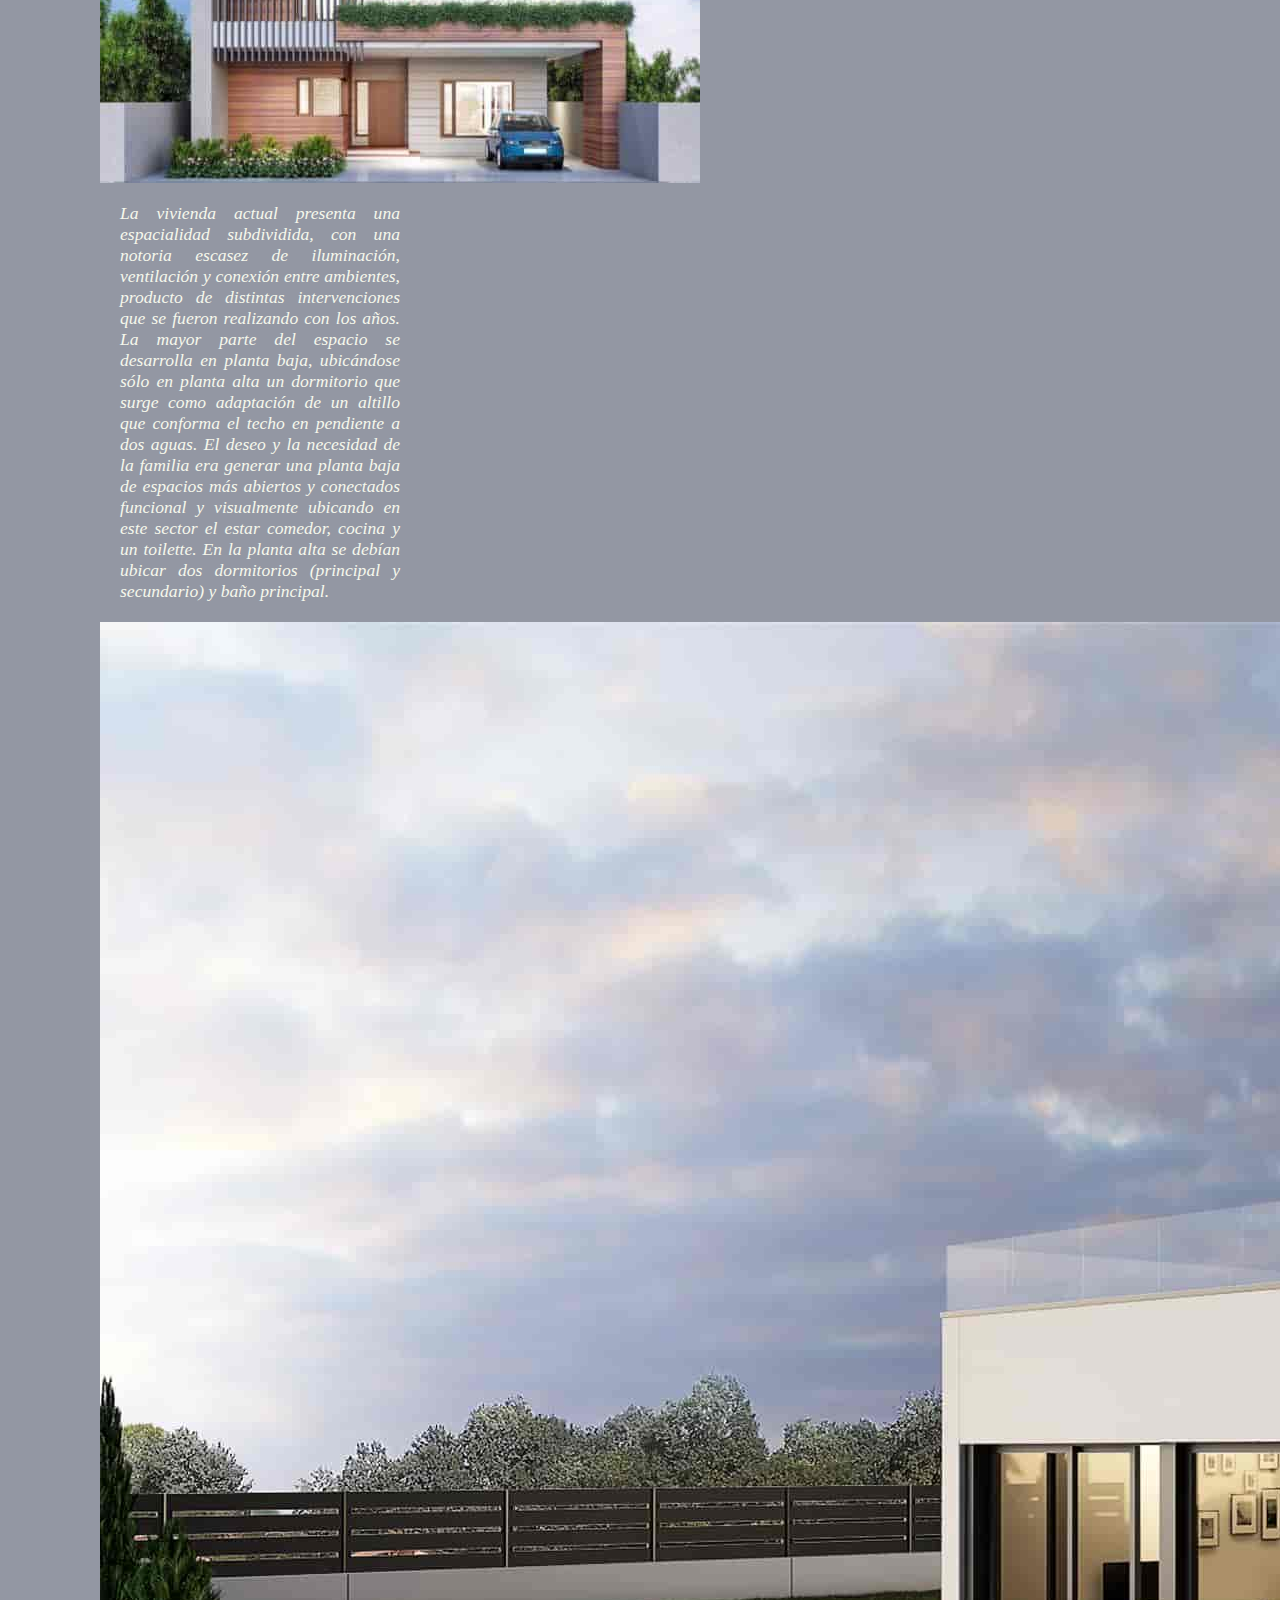
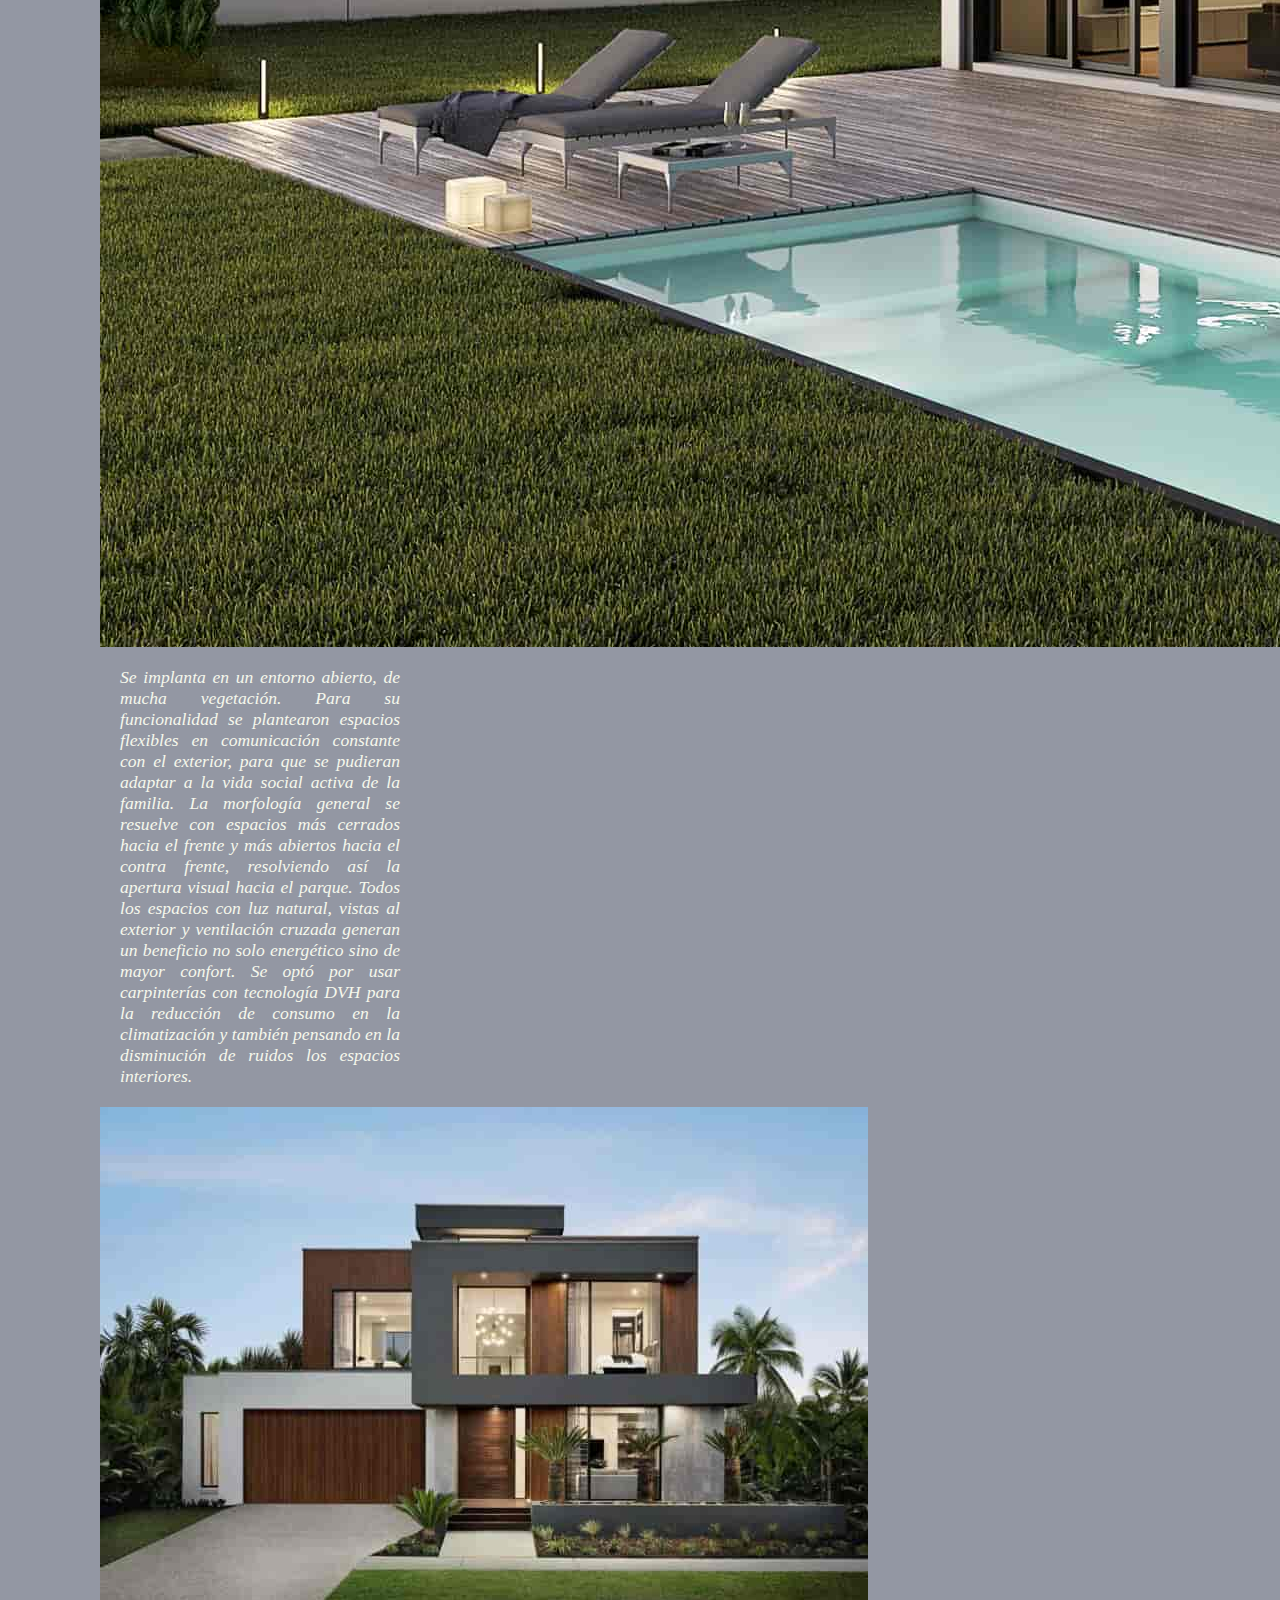
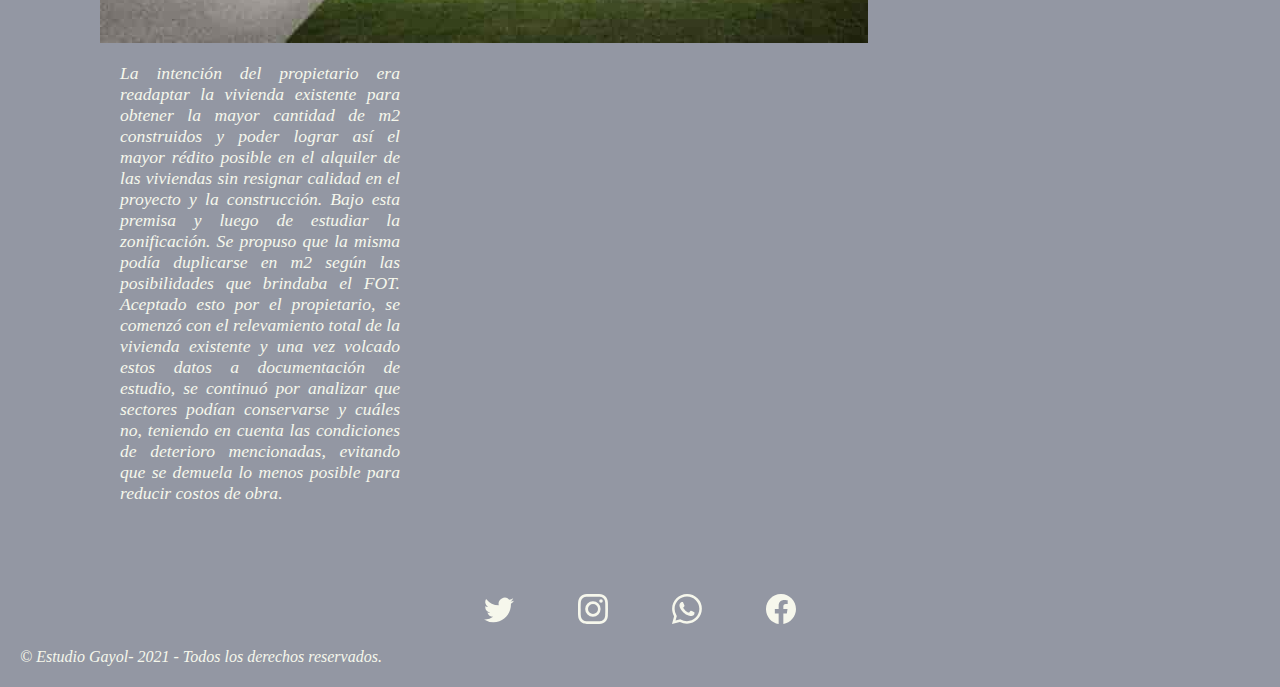
==== commit 2ae602c5: "parrafos" ====
--- a/index.html
+++ b/index.html
@@ -115,7 +115,7 @@
         <div class="card fondo" style="width: 20rem;">
           <img src="imagenes/casas5-min.jpg" class="card-img-top fotoTarjetas" alt="foto de casa">
           <div class="card-body tarjetas">
-            <p class="card-text">La vivienda actual presenta una espacialidad subdividida, con una notoria escasez de iluminación, ventilación y conexión entre ambientes, producto de distintas intervenciones que se fueron realizando con los años.
+            <p class="card-text cursiva parrafo centrar">La vivienda actual presenta una espacialidad subdividida, con una notoria escasez de iluminación, ventilación y conexión entre ambientes, producto de distintas intervenciones que se fueron realizando con los años.
               La mayor parte del espacio se desarrolla en planta baja, ubicándose sólo en planta alta un dormitorio que surge como adaptación de un altillo que conforma el techo en pendiente a dos aguas.
               El deseo y la necesidad de la familia era generar una planta baja de espacios más abiertos y conectados funcional y visualmente ubicando en este sector el estar comedor, cocina y un toilette. 
               En la planta alta se debían ubicar dos dormitorios (principal y secundario) y baño principal.</p>
@@ -127,7 +127,7 @@
         <div class="card fondo" style="width: 20rem;">
           <img src="imagenes/casas6-min.jpg" class="card-img-top fotoTarjetas" alt="foto de casa">
           <div class="card-body tarjetas">
-            <p class="card-text">Se implanta en un entorno abierto, de mucha vegetación. Para su funcionalidad se plantearon espacios flexibles en comunicación constante con el exterior,  para que se pudieran adaptar a la vida social activa de la familia.
+            <p class="card-text cursiva parrafo centrar">Se implanta en un entorno abierto, de mucha vegetación. Para su funcionalidad se plantearon espacios flexibles en comunicación constante con el exterior,  para que se pudieran adaptar a la vida social activa de la familia.
               La morfología general se resuelve con espacios más cerrados hacia el frente y más abiertos hacia el contra frente, resolviendo así la apertura visual hacia el parque.
               Todos los espacios con luz natural, vistas al exterior y ventilación cruzada generan un beneficio no solo energético sino de mayor confort. 
               Se optó por usar carpinterías con tecnología DVH para la reducción de consumo en la climatización y también pensando en la disminución de ruidos los espacios interiores.</p>
@@ -139,7 +139,7 @@
         <div class="card fondo" style="width: 20rem;">
           <img src="imagenes/casas7-min.jpg" class="card-img-top fotoTarjetas" alt="foto de casa">
           <div class="card-body tarjetas">
-            <p class="card-text">La intención del propietario era readaptar la vivienda existente para obtener la mayor cantidad de m2 construidos y poder lograr así el mayor rédito posible en el alquiler de las viviendas sin resignar calidad en el proyecto y la construcción.
+            <p class="card-text cursiva parrafo centrar">La intención del propietario era readaptar la vivienda existente para obtener la mayor cantidad de m2 construidos y poder lograr así el mayor rédito posible en el alquiler de las viviendas sin resignar calidad en el proyecto y la construcción.
               Bajo esta premisa y luego de estudiar la zonificación. 
               Se propuso que la misma podía duplicarse en m2 según las posibilidades que brindaba el FOT. Aceptado esto por el propietario, 
               se comenzó con el relevamiento total de la vivienda existente y una vez volcado estos datos a documentación de estudio, se continuó por analizar que sectores podían conservarse y cuáles no, 
